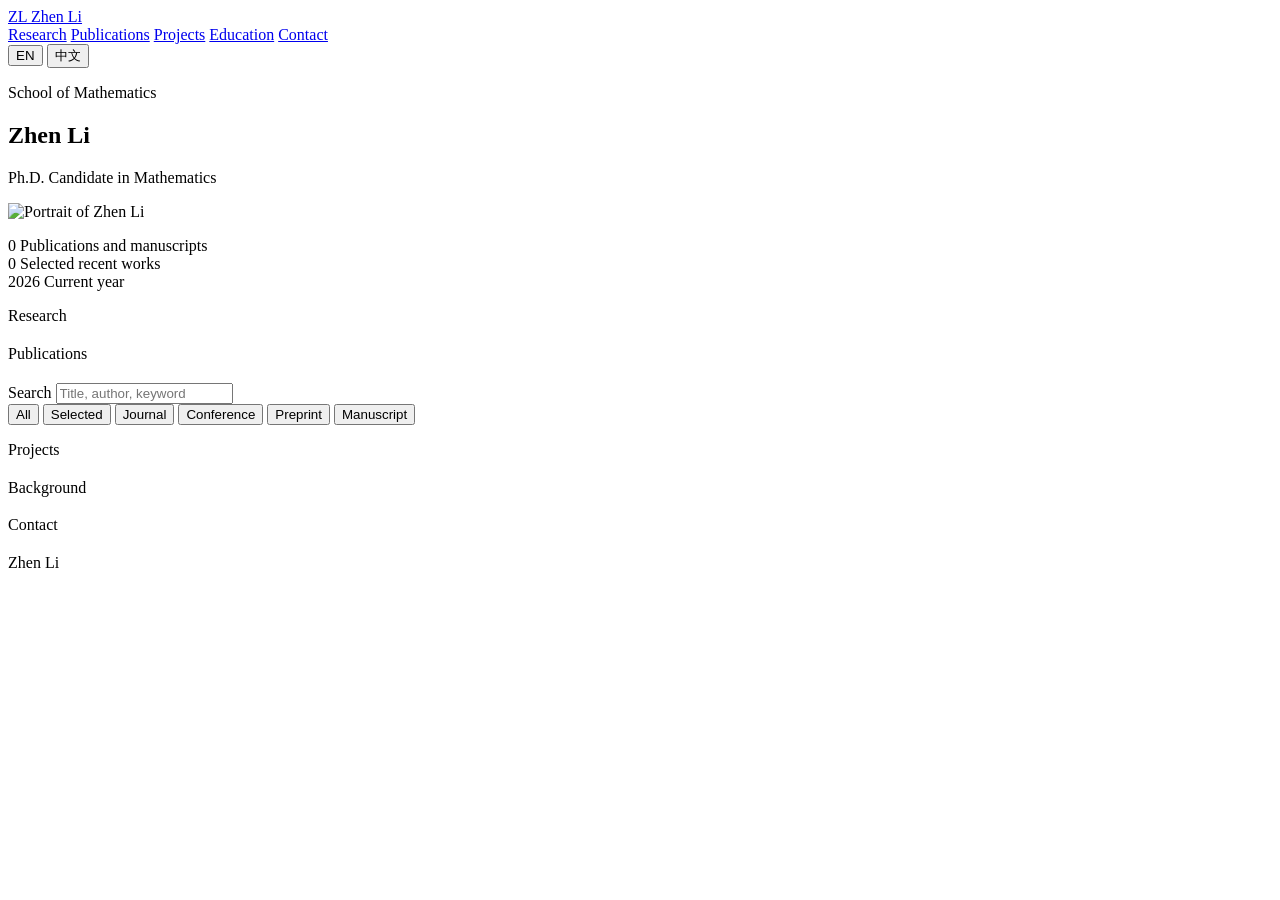
==== index.html @ d32f217a "Add files via upload" ====
<!doctype html>
<html lang="en">
  <head>
    <meta charset="utf-8">
    <meta name="viewport" content="width=device-width, initial-scale=1">
    <meta name="description" content="Academic homepage of Zhen Li, Ph.D. candidate in coding theory and error-correcting codes.">
    <title>Zhen Li | Academic Homepage</title>
    <link rel="stylesheet" href="assets/css/styles.css">
  </head>
  <body>
    <header class="site-header">
      <a class="brand" href="#top" aria-label="Zhen Li homepage">
        <span class="brand-mark">ZL</span>
        <span id="brand-name">Zhen Li</span>
      </a>
      <nav class="nav-links" aria-label="Primary navigation">
        <a href="#research" data-i18n="navResearch">Research</a>
        <a href="#publications" data-i18n="navPublications">Publications</a>
        <a href="#projects" data-i18n="navProjects">Projects</a>
        <a href="#education" data-i18n="navEducation">Education</a>
        <a href="#contact" data-i18n="navContact">Contact</a>
      </nav>
      <div class="language-toggle" aria-label="Language">
        <button class="is-active" type="button" data-lang="en">EN</button>
        <button type="button" data-lang="zh">中文</button>
      </div>
    </header>

    <main id="top">
      <section class="hero section-shell" aria-labelledby="profile-name">
        <div class="hero-copy">
          <p class="eyebrow" id="profile-affiliation">School of Mathematics</p>
          <h1 id="profile-name">Zhen Li</h1>
          <p class="hero-title" id="profile-title">Ph.D. Candidate in Mathematics</p>
          <p class="hero-summary" id="profile-summary"></p>
          <div class="hero-actions" id="profile-links" aria-label="Profile links"></div>
        </div>
        <aside class="profile-panel" aria-label="Profile snapshot">
          <div class="portrait-wrap">
            <img id="profile-photo" src="assets/img/profile.jpg" alt="Portrait of Zhen Li">
          </div>
          <dl class="quick-facts" id="quick-facts"></dl>
        </aside>
      </section>

      <section class="metric-band" aria-label="Academic metrics">
        <div>
          <span class="metric-value" id="metric-publications">0</span>
          <span class="metric-label" data-i18n="metricPublications">Publications and manuscripts</span>
        </div>
        <div>
          <span class="metric-value" id="metric-selected">0</span>
          <span class="metric-label" data-i18n="metricSelected">Selected recent works</span>
        </div>
        <div>
          <span class="metric-value" id="metric-year">2026</span>
          <span class="metric-label" data-i18n="metricYear">Current year</span>
        </div>
      </section>

      <section class="section-shell split-section" id="research" aria-labelledby="research-heading">
        <div>
          <p class="section-kicker" data-i18n="researchKicker">Research</p>
          <h2 id="research-heading"></h2>
        </div>
        <div class="research-grid" id="research-interests"></div>
      </section>

      <section class="section-shell publications-section" id="publications" aria-labelledby="publications-heading">
        <div class="section-heading-row">
          <div>
            <p class="section-kicker" data-i18n="publicationsKicker">Publications</p>
            <h2 id="publications-heading"></h2>
          </div>
          <div class="updated-note" id="updated-note"></div>
        </div>

        <div class="publication-tools">
          <label class="search-field">
            <span data-i18n="searchLabel">Search</span>
            <input id="publication-search" type="search" placeholder="Title, author, keyword">
          </label>
          <div class="segmented-control" aria-label="Publication filter">
            <button class="is-active" data-filter="all" data-i18n="filterAll" type="button">All</button>
            <button data-filter="selected" data-i18n="filterSelected" type="button">Selected</button>
            <button data-filter="journal" data-i18n="filterJournal" type="button">Journal</button>
            <button data-filter="conference" data-i18n="filterConference" type="button">Conference</button>
            <button data-filter="preprint" data-i18n="filterPreprint" type="button">Preprint</button>
            <button data-filter="manuscript" data-i18n="filterManuscript" type="button">Manuscript</button>
          </div>
        </div>

        <div class="publication-list" id="publication-list" aria-live="polite"></div>
      </section>

      <section class="section-shell split-section" id="projects" aria-labelledby="projects-heading">
        <div>
          <p class="section-kicker" data-i18n="projectsKicker">Projects</p>
          <h2 id="projects-heading"></h2>
        </div>
        <div class="project-grid" id="project-list"></div>
      </section>

      <section class="section-shell split-section" id="education" aria-labelledby="education-heading">
        <div>
          <p class="section-kicker" data-i18n="educationKicker">Background</p>
          <h2 id="education-heading"></h2>
        </div>
        <ol class="timeline" id="education-list"></ol>
      </section>

      <section class="contact-section" id="contact" aria-labelledby="contact-heading">
        <div class="section-shell contact-inner">
          <div>
            <p class="section-kicker" data-i18n="contactKicker">Contact</p>
            <h2 id="contact-heading"></h2>
          </div>
          <div class="contact-links" id="contact-links"></div>
        </div>
      </section>
    </main>

    <footer class="site-footer">
      <span id="footer-name">Zhen Li</span>
      <span id="footer-year"></span>
    </footer>

    <script src="assets/js/app.js"></script>
  </body>
</html>
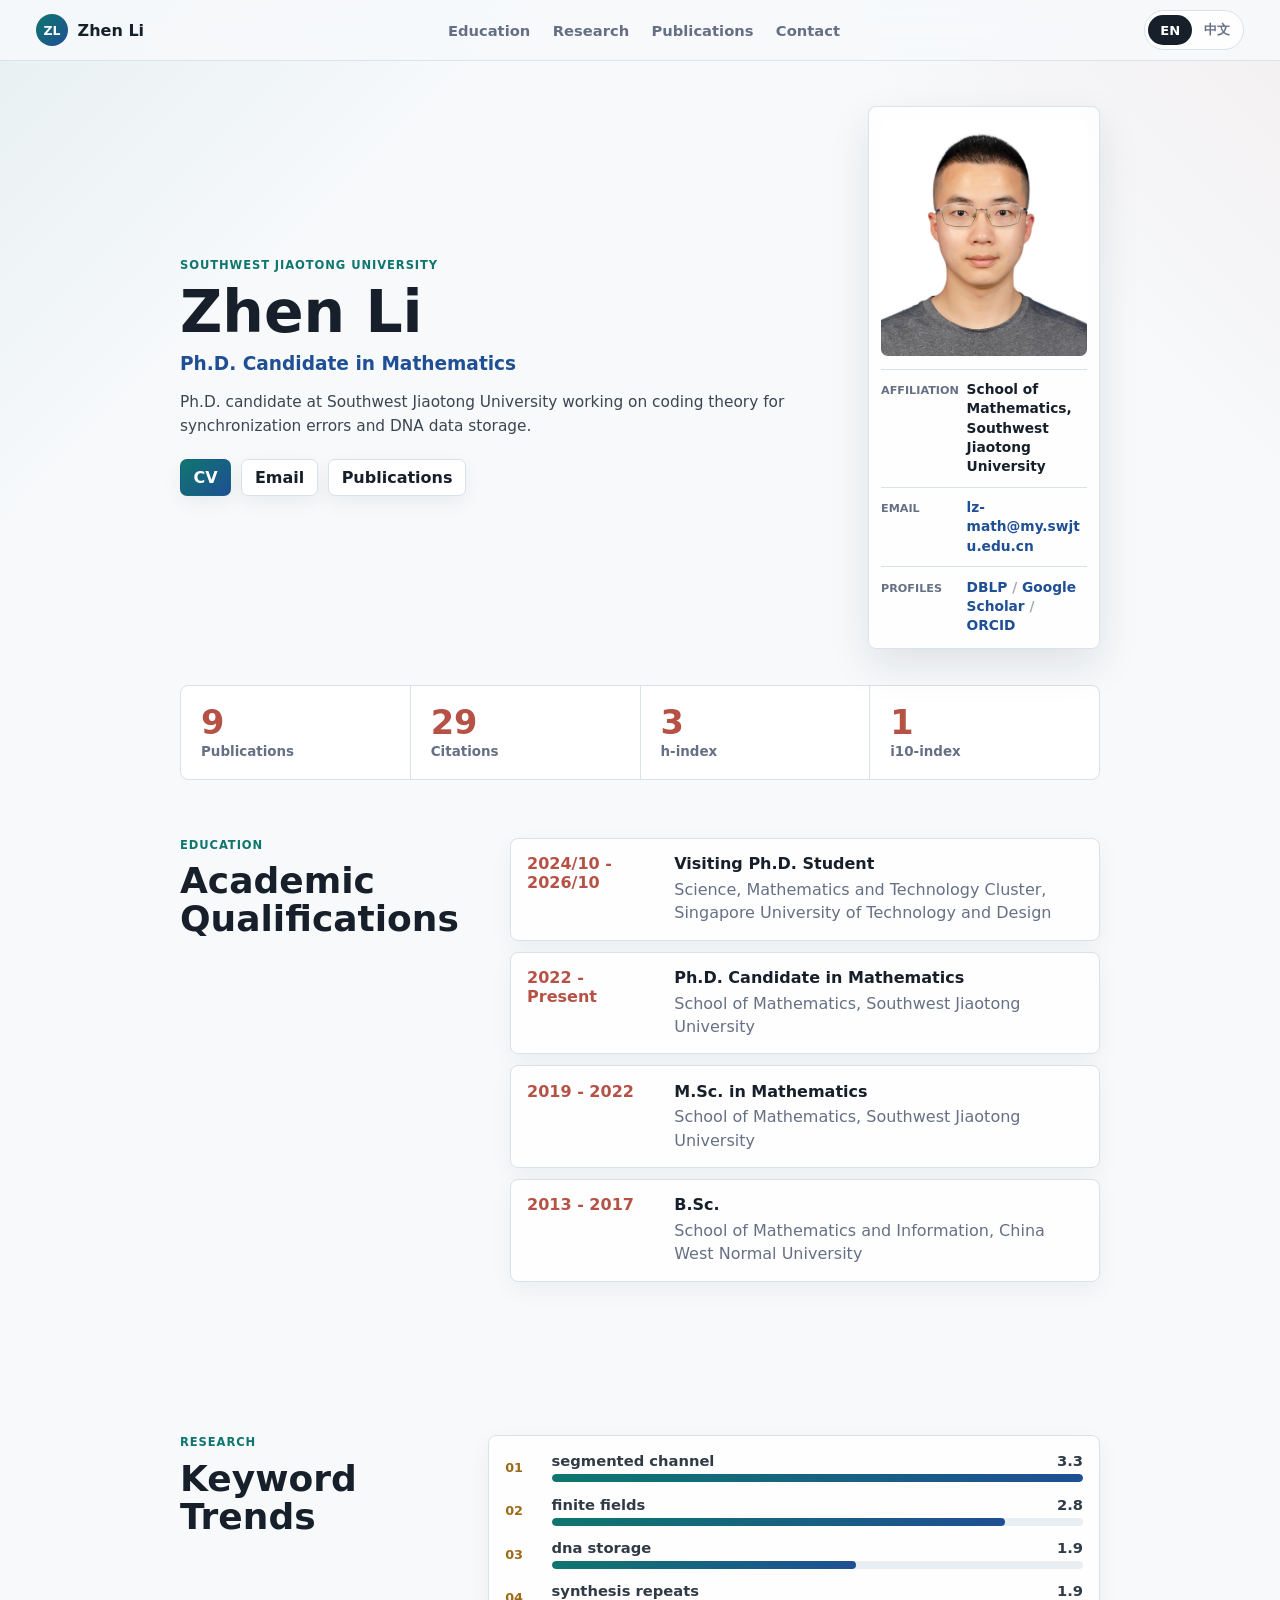
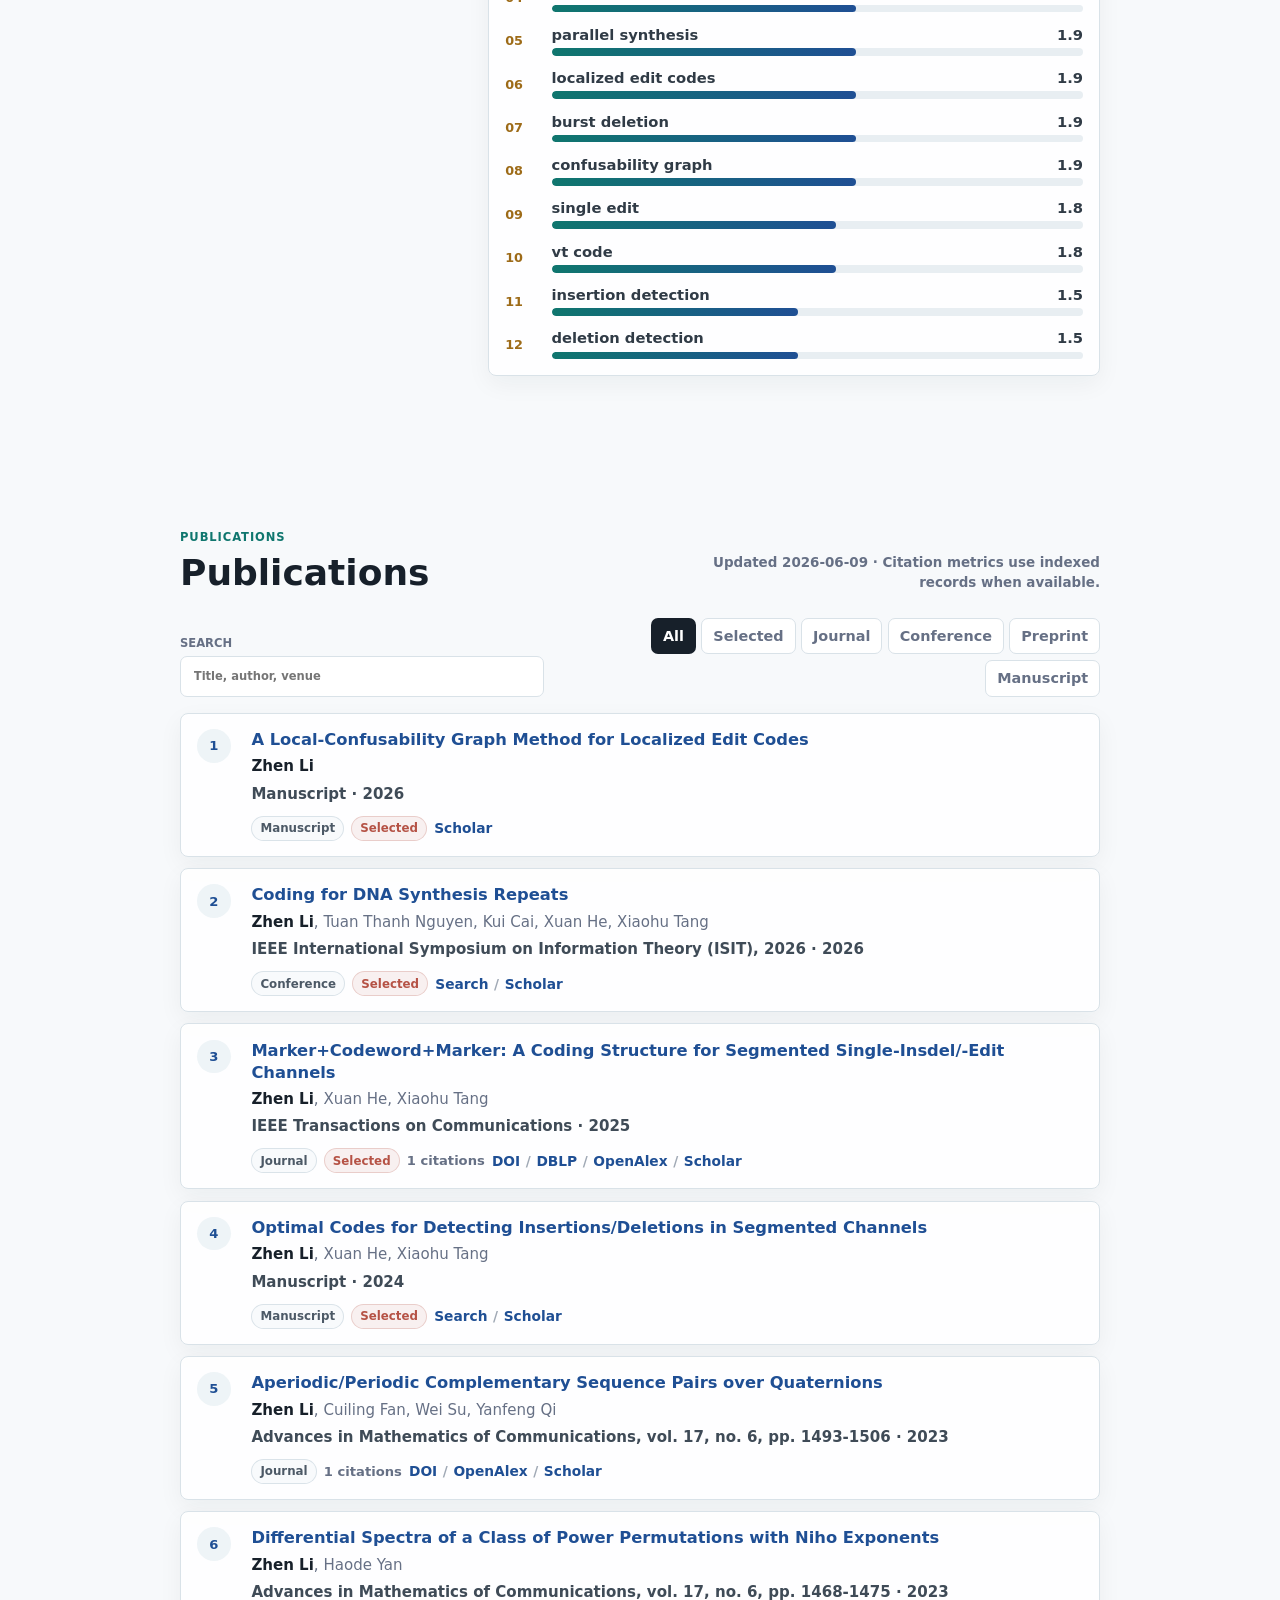
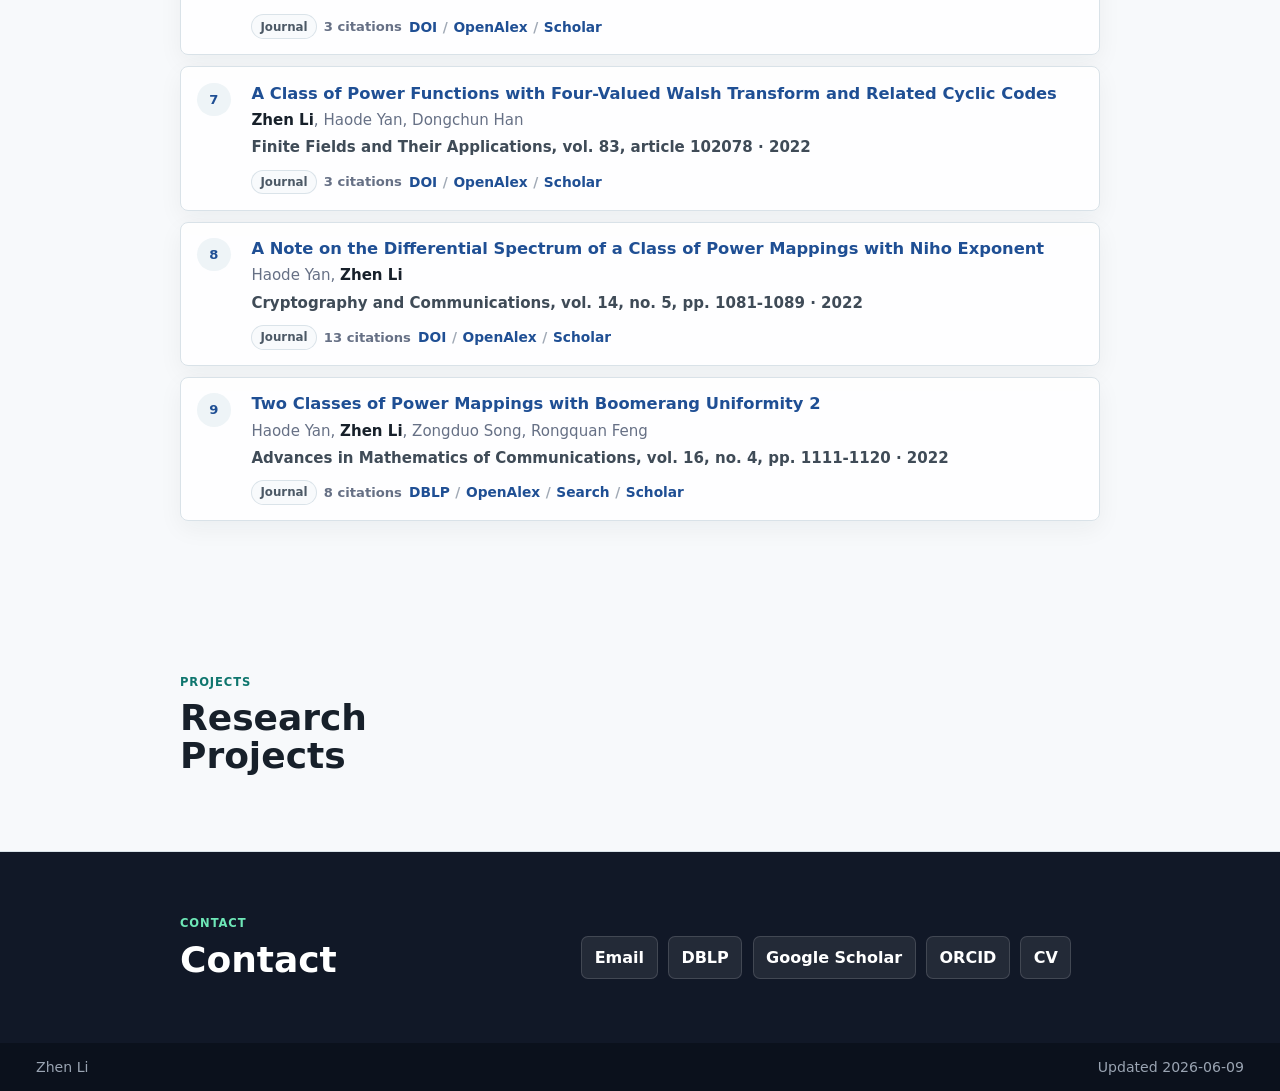
==== commit f8aee4ad: "Add files via upload" ====
--- a/index.html
+++ b/index.html
@@ -14,10 +14,9 @@
         <span id="brand-name">Zhen Li</span>
       </a>
       <nav class="nav-links" aria-label="Primary navigation">
+        <a href="#education" data-i18n="navEducation">Education</a>
         <a href="#research" data-i18n="navResearch">Research</a>
         <a href="#publications" data-i18n="navPublications">Publications</a>
-        <a href="#projects" data-i18n="navProjects">Projects</a>
-        <a href="#education" data-i18n="navEducation">Education</a>
         <a href="#contact" data-i18n="navContact">Contact</a>
       </nav>
       <div class="language-toggle" aria-label="Language">
@@ -49,13 +48,25 @@
           <span class="metric-label" data-i18n="metricPublications">Publications and manuscripts</span>
         </div>
         <div>
-          <span class="metric-value" id="metric-selected">0</span>
-          <span class="metric-label" data-i18n="metricSelected">Selected recent works</span>
+          <span class="metric-value" id="metric-citations">--</span>
+          <span class="metric-label" data-i18n="metricCitations">Citations</span>
         </div>
         <div>
-          <span class="metric-value" id="metric-year">2026</span>
-          <span class="metric-label" data-i18n="metricYear">Current year</span>
+          <span class="metric-value" id="metric-hindex">--</span>
+          <span class="metric-label" data-i18n="metricHindex">h-index</span>
         </div>
+        <div>
+          <span class="metric-value" id="metric-i10">--</span>
+          <span class="metric-label" data-i18n="metricI10">i10-index</span>
+        </div>
+      </section>
+
+      <section class="section-shell split-section compact-section" id="education" aria-labelledby="education-heading">
+        <div>
+          <p class="section-kicker" data-i18n="educationKicker">Background</p>
+          <h2 id="education-heading"></h2>
+        </div>
+        <ol class="timeline" id="education-list"></ol>
       </section>
 
       <section class="section-shell split-section" id="research" aria-labelledby="research-heading">
@@ -63,7 +74,9 @@
           <p class="section-kicker" data-i18n="researchKicker">Research</p>
           <h2 id="research-heading"></h2>
         </div>
-        <div class="research-grid" id="research-interests"></div>
+        <div class="keyword-panel">
+          <div class="keyword-list" id="keyword-list"></div>
+        </div>
       </section>
 
       <section class="section-shell publications-section" id="publications" aria-labelledby="publications-heading">
@@ -93,20 +106,12 @@
         <div class="publication-list" id="publication-list" aria-live="polite"></div>
       </section>
 
-      <section class="section-shell split-section" id="projects" aria-labelledby="projects-heading">
+      <section class="section-shell split-section" id="projects" aria-labelledby="projects-heading" hidden>
         <div>
           <p class="section-kicker" data-i18n="projectsKicker">Projects</p>
           <h2 id="projects-heading"></h2>
         </div>
         <div class="project-grid" id="project-list"></div>
-      </section>
-
-      <section class="section-shell split-section" id="education" aria-labelledby="education-heading">
-        <div>
-          <p class="section-kicker" data-i18n="educationKicker">Background</p>
-          <h2 id="education-heading"></h2>
-        </div>
-        <ol class="timeline" id="education-list"></ol>
       </section>
 
       <section class="contact-section" id="contact" aria-labelledby="contact-heading">
--- a/assets/css/styles.css
+++ b/assets/css/styles.css
@@ -0,0 +1,921 @@
+:root {
+  --bg: #f7f9fb;
+  --surface: #ffffff;
+  --surface-soft: #f0f5f7;
+  --ink: #17202a;
+  --muted: #667085;
+  --line: #d9e2e8;
+  --teal: #0f766e;
+  --blue: #1f4f94;
+  --coral: #b55245;
+  --gold: #9d6b18;
+  --shadow: 0 16px 42px rgba(23, 32, 42, 0.1);
+  --radius: 8px;
+  font-family: Inter, ui-sans-serif, system-ui, -apple-system, BlinkMacSystemFont, "Segoe UI", sans-serif;
+  color: var(--ink);
+  background: var(--bg);
+}
+
+* {
+  box-sizing: border-box;
+}
+
+html {
+  scroll-behavior: smooth;
+}
+
+body {
+  margin: 0;
+  min-width: 320px;
+  overflow-x: hidden;
+  color: var(--ink);
+  background:
+    linear-gradient(135deg, rgba(15, 118, 110, 0.07), transparent 24rem),
+    linear-gradient(225deg, rgba(181, 82, 69, 0.06), transparent 22rem),
+    var(--bg);
+}
+
+a {
+  color: inherit;
+  text-decoration: none;
+}
+
+button,
+input {
+  font: inherit;
+}
+
+.site-header {
+  position: sticky;
+  top: 0;
+  z-index: 20;
+  display: flex;
+  align-items: center;
+  justify-content: space-between;
+  gap: 1rem;
+  padding: 0.65rem clamp(1rem, 4vw, 2.25rem);
+  border-bottom: 1px solid rgba(217, 226, 232, 0.9);
+  background: rgba(247, 249, 251, 0.9);
+  backdrop-filter: blur(18px);
+}
+
+.brand {
+  display: inline-flex;
+  align-items: center;
+  gap: 0.6rem;
+  font-weight: 800;
+}
+
+.brand-mark {
+  display: inline-grid;
+  width: 2rem;
+  height: 2rem;
+  place-items: center;
+  border-radius: 50%;
+  color: white;
+  background: linear-gradient(135deg, var(--teal), var(--blue));
+  font-size: 0.78rem;
+  letter-spacing: 0;
+}
+
+.nav-links {
+  display: flex;
+  flex-wrap: wrap;
+  align-items: center;
+  justify-content: flex-end;
+  gap: 0.2rem;
+}
+
+.nav-links a {
+  padding: 0.45rem 0.6rem;
+  border-radius: 6px;
+  color: var(--muted);
+  font-size: 0.92rem;
+  font-weight: 650;
+}
+
+.nav-links a:hover {
+  color: var(--ink);
+  background: rgba(31, 79, 148, 0.08);
+}
+
+.language-toggle {
+  display: inline-flex;
+  gap: 0.2rem;
+  padding: 0.22rem;
+  border: 1px solid var(--line);
+  border-radius: 999px;
+  background: rgba(255, 255, 255, 0.82);
+}
+
+.language-toggle button {
+  min-width: 2.75rem;
+  min-height: 1.9rem;
+  border: 0;
+  border-radius: 999px;
+  color: var(--muted);
+  background: transparent;
+  cursor: pointer;
+  font-size: 0.82rem;
+  font-weight: 800;
+}
+
+.language-toggle button.is-active {
+  color: white;
+  background: var(--ink);
+}
+
+.section-shell {
+  width: min(920px, calc(100% - 2rem));
+  margin: 0 auto;
+}
+
+.hero {
+  display: grid;
+  grid-template-columns: minmax(0, 1fr) 14.5rem;
+  gap: clamp(1.5rem, 4vw, 2.8rem);
+  align-items: center;
+  min-height: clamp(390px, 52vh, 540px);
+  padding: clamp(1.8rem, 4vw, 2.8rem) 0 clamp(1.6rem, 4vw, 2.3rem);
+}
+
+.eyebrow,
+.section-kicker {
+  margin: 0 0 0.65rem;
+  color: var(--teal);
+  font-size: 0.72rem;
+  font-weight: 850;
+  letter-spacing: 0.08em;
+  text-transform: uppercase;
+}
+
+h1,
+h2,
+h3,
+p {
+  overflow-wrap: break-word;
+}
+
+h1 {
+  margin: 0;
+  font-size: clamp(2.35rem, 5vw, 3.65rem);
+  line-height: 1;
+  letter-spacing: 0;
+}
+
+h2 {
+  margin: 0;
+  max-width: 17ch;
+  font-size: clamp(1.45rem, 3vw, 2.25rem);
+  line-height: 1.05;
+  letter-spacing: 0;
+}
+
+h3 {
+  margin: 0;
+  font-size: 1.02rem;
+  line-height: 1.35;
+}
+
+.hero-title {
+  margin: 0.75rem 0 0;
+  max-width: 40rem;
+  color: var(--blue);
+  font-size: clamp(1rem, 1.45vw, 1.18rem);
+  font-weight: 760;
+}
+
+.hero-summary {
+  margin: 1rem 0 0;
+  max-width: 39rem;
+  color: #3b4652;
+  font-size: 0.96rem;
+  line-height: 1.58;
+}
+
+.hero-actions,
+.contact-links {
+  display: flex;
+  flex-wrap: wrap;
+  gap: 0.65rem;
+  margin-top: 1.25rem;
+  max-width: 100%;
+  min-width: 0;
+}
+
+.button-link {
+  display: inline-flex;
+  align-items: center;
+  justify-content: center;
+  min-height: 2.35rem;
+  padding: 0.52rem 0.78rem;
+  border: 1px solid var(--line);
+  border-radius: 7px;
+  background: var(--surface);
+  color: var(--ink);
+  font-weight: 750;
+  box-shadow: 0 7px 20px rgba(23, 32, 42, 0.06);
+  max-width: 100%;
+  min-width: 0;
+}
+
+.button-link.primary {
+  border-color: transparent;
+  color: white;
+  background: linear-gradient(135deg, var(--teal), var(--blue));
+}
+
+.button-link:hover {
+  transform: translateY(-1px);
+  box-shadow: 0 12px 28px rgba(23, 32, 42, 0.11);
+}
+
+.profile-panel {
+  position: relative;
+  padding: 0.75rem;
+  border: 1px solid rgba(217, 226, 232, 0.95);
+  border-radius: var(--radius);
+  background: rgba(255, 255, 255, 0.82);
+  box-shadow: var(--shadow);
+}
+
+.portrait-wrap {
+  aspect-ratio: 4 / 4.6;
+  overflow: hidden;
+  border-radius: 7px;
+  background: var(--surface-soft);
+}
+
+.portrait-wrap img {
+  width: 100%;
+  height: 100%;
+  object-fit: cover;
+  object-position: 50% 17%;
+  display: block;
+}
+
+.quick-facts {
+  display: grid;
+  gap: 0.65rem;
+  margin: 0.8rem 0 0;
+}
+
+.quick-facts div {
+  display: grid;
+  grid-template-columns: 4.8rem minmax(0, 1fr);
+  gap: 0.55rem;
+  align-items: baseline;
+  padding-top: 0.65rem;
+  border-top: 1px solid var(--line);
+}
+
+.quick-facts dt {
+  color: var(--muted);
+  font-size: 0.7rem;
+  font-weight: 850;
+  text-transform: uppercase;
+}
+
+.quick-facts dd {
+  margin: 0;
+  font-size: 0.86rem;
+  font-weight: 680;
+  line-height: 1.4;
+  overflow-wrap: anywhere;
+}
+
+.quick-facts a,
+.pub-links-inline a,
+.pub-title-link {
+  color: var(--blue);
+}
+
+.metric-band {
+  display: grid;
+  grid-template-columns: repeat(4, minmax(0, 1fr));
+  gap: 1px;
+  width: min(920px, calc(100% - 2rem));
+  margin: 0 auto;
+  overflow: hidden;
+  border: 1px solid var(--line);
+  border-radius: var(--radius);
+  background: var(--line);
+}
+
+.metric-band div {
+  display: grid;
+  gap: 0.28rem;
+  padding: clamp(0.85rem, 2.5vw, 1.25rem);
+  background: var(--surface);
+}
+
+.metric-value {
+  color: var(--coral);
+  font-size: clamp(1.45rem, 3.4vw, 2.1rem);
+  font-weight: 850;
+  line-height: 1;
+}
+
+.metric-label {
+  color: var(--muted);
+  font-size: 0.84rem;
+  font-weight: 650;
+}
+
+.split-section {
+  display: grid;
+  grid-template-columns: 0.42fr 1fr;
+  gap: clamp(1.75rem, 5vw, 3.2rem);
+  padding: clamp(3rem, 6vw, 4.8rem) 0;
+}
+
+.compact-section {
+  padding-top: clamp(2.2rem, 5vw, 3.6rem);
+}
+
+.timeline {
+  display: grid;
+  gap: 0.7rem;
+  margin: 0;
+  padding: 0;
+  list-style: none;
+}
+
+.timeline-item,
+.project-card {
+  border: 1px solid var(--line);
+  border-radius: var(--radius);
+  background: rgba(255, 255, 255, 0.9);
+  box-shadow: 0 8px 24px rgba(23, 32, 42, 0.05);
+}
+
+.timeline-item {
+  display: grid;
+  grid-template-columns: 8.2rem minmax(0, 1fr);
+  gap: 1rem;
+  padding: 0.95rem 1rem;
+}
+
+.timeline-years {
+  color: var(--coral);
+  font-weight: 850;
+}
+
+.timeline-degree {
+  font-weight: 800;
+}
+
+.timeline-place {
+  margin-top: 0.3rem;
+  color: var(--muted);
+  line-height: 1.45;
+}
+
+.keyword-panel {
+  border: 1px solid var(--line);
+  border-radius: var(--radius);
+  background: rgba(255, 255, 255, 0.9);
+  box-shadow: 0 8px 24px rgba(23, 32, 42, 0.05);
+  padding: 1rem;
+}
+
+.keyword-list {
+  display: grid;
+  gap: 0.85rem;
+}
+
+.keyword-row {
+  display: grid;
+  grid-template-columns: 2.2rem minmax(0, 1fr);
+  gap: 0.7rem;
+  align-items: center;
+}
+
+.keyword-rank {
+  color: var(--gold);
+  font-size: 0.8rem;
+  font-weight: 850;
+}
+
+.keyword-topline {
+  display: flex;
+  justify-content: space-between;
+  gap: 1rem;
+  margin-bottom: 0.32rem;
+  color: #303b46;
+  font-size: 0.92rem;
+  font-weight: 760;
+}
+
+.keyword-bar {
+  height: 0.48rem;
+  overflow: hidden;
+  border-radius: 999px;
+  background: #e8eef2;
+}
+
+.keyword-bar span {
+  display: block;
+  height: 100%;
+  border-radius: inherit;
+  background: linear-gradient(90deg, var(--teal), var(--blue));
+}
+
+.publications-section {
+  padding: clamp(3rem, 6vw, 4.8rem) 0;
+}
+
+.section-heading-row {
+  display: flex;
+  align-items: end;
+  justify-content: space-between;
+  gap: 1.5rem;
+  margin-bottom: 1.35rem;
+}
+
+.updated-note {
+  max-width: 28rem;
+  color: var(--muted);
+  font-size: 0.84rem;
+  line-height: 1.45;
+  font-weight: 650;
+  text-align: right;
+}
+
+.publication-tools {
+  display: flex;
+  align-items: end;
+  justify-content: space-between;
+  gap: 1rem;
+  margin: 1.6rem 0 1rem;
+}
+
+.search-field {
+  display: grid;
+  gap: 0.4rem;
+  width: min(24rem, 100%);
+  color: var(--muted);
+  font-size: 0.72rem;
+  font-weight: 850;
+  text-transform: uppercase;
+}
+
+.search-field input {
+  width: 100%;
+  min-height: 2.55rem;
+  padding: 0.65rem 0.8rem;
+  border: 1px solid var(--line);
+  border-radius: 7px;
+  color: var(--ink);
+  background: var(--surface);
+  outline: none;
+}
+
+.search-field input:focus {
+  border-color: var(--blue);
+  box-shadow: 0 0 0 3px rgba(31, 79, 148, 0.12);
+}
+
+.segmented-control {
+  display: flex;
+  flex-wrap: wrap;
+  gap: 0.35rem;
+  justify-content: flex-end;
+}
+
+.segmented-control button {
+  min-height: 2.3rem;
+  padding: 0.45rem 0.68rem;
+  border: 1px solid var(--line);
+  border-radius: 7px;
+  color: var(--muted);
+  background: var(--surface);
+  cursor: pointer;
+  font-size: 0.9rem;
+  font-weight: 760;
+}
+
+.segmented-control button.is-active {
+  border-color: transparent;
+  color: white;
+  background: var(--ink);
+}
+
+.publication-list {
+  display: grid;
+  gap: 0.7rem;
+}
+
+.publication-row {
+  display: grid;
+  grid-template-columns: 2.4rem minmax(0, 1fr);
+  gap: 1rem;
+  padding: 0.95rem 1rem;
+  border: 1px solid var(--line);
+  border-radius: var(--radius);
+  background: rgba(255, 255, 255, 0.9);
+  box-shadow: 0 8px 24px rgba(23, 32, 42, 0.05);
+}
+
+.pub-index {
+  display: inline-grid;
+  width: 2.1rem;
+  height: 2.1rem;
+  place-items: center;
+  border-radius: 50%;
+  color: var(--blue);
+  background: #eef4f7;
+  font-size: 0.82rem;
+  font-weight: 850;
+}
+
+.authors,
+.venue {
+  margin: 0.34rem 0 0;
+  color: var(--muted);
+  font-size: 0.94rem;
+  line-height: 1.45;
+}
+
+.authors strong {
+  color: var(--ink);
+}
+
+.venue {
+  color: #3f4b57;
+  font-weight: 650;
+}
+
+.pub-meta {
+  display: flex;
+  flex-wrap: wrap;
+  align-items: center;
+  gap: 0.45rem;
+  margin-top: 0.65rem;
+}
+
+.pill {
+  display: inline-flex;
+  align-items: center;
+  min-height: 1.55rem;
+  padding: 0.2rem 0.5rem;
+  border: 1px solid rgba(217, 226, 232, 0.95);
+  border-radius: 999px;
+  color: #4c5966;
+  background: #f8fafc;
+  font-size: 0.74rem;
+  font-weight: 780;
+}
+
+.pill.selected {
+  border-color: rgba(181, 82, 69, 0.22);
+  color: var(--coral);
+  background: rgba(181, 82, 69, 0.08);
+}
+
+.pub-links-inline {
+  display: inline-flex;
+  flex-wrap: wrap;
+  gap: 0.35rem;
+  color: var(--blue);
+  font-size: 0.86rem;
+  font-weight: 800;
+}
+
+.link-dot {
+  color: #a0a9b5;
+}
+
+.pub-citations {
+  color: var(--muted);
+  font-size: 0.82rem;
+  font-weight: 750;
+}
+
+.pub-title-link:hover,
+.pub-links-inline a:hover,
+.quick-facts a:hover {
+  text-decoration: underline;
+}
+
+.empty-state {
+  padding: 1.5rem;
+  border: 1px dashed var(--line);
+  border-radius: var(--radius);
+  color: var(--muted);
+  background: rgba(255, 255, 255, 0.7);
+}
+
+.project-grid {
+  display: grid;
+  gap: 1rem;
+}
+
+.project-card {
+  min-height: 8rem;
+  padding: 1rem;
+}
+
+.project-period {
+  margin-bottom: 0.65rem;
+  color: var(--gold);
+  font-size: 0.8rem;
+  font-weight: 850;
+}
+
+.project-card p {
+  margin: 0.6rem 0 0;
+  color: var(--muted);
+  line-height: 1.55;
+}
+
+.contact-section {
+  border-top: 1px solid var(--line);
+  background: #111827;
+  color: white;
+}
+
+.contact-inner {
+  display: grid;
+  grid-template-columns: 0.65fr 1fr;
+  gap: clamp(2rem, 5vw, 4rem);
+  padding: clamp(2.4rem, 6vw, 4rem) 0;
+}
+
+.contact-section .section-kicker {
+  color: #6ee7b7;
+}
+
+.contact-section h2 {
+  max-width: 18ch;
+}
+
+.contact-section .button-link {
+  border-color: rgba(255, 255, 255, 0.14);
+  color: white;
+  background: rgba(255, 255, 255, 0.08);
+  box-shadow: none;
+}
+
+.site-footer {
+  display: flex;
+  justify-content: space-between;
+  gap: 1rem;
+  padding: 1rem clamp(1rem, 4vw, 2.25rem);
+  color: #9aa4b2;
+  background: #0b111c;
+  font-size: 0.88rem;
+}
+
+.cv-page {
+  background: #eef2f6;
+}
+
+.cv-sheet {
+  width: min(900px, calc(100% - 2rem));
+  margin: 2rem auto;
+  padding: 2.2rem;
+  border-radius: var(--radius);
+  background: white;
+  box-shadow: var(--shadow);
+}
+
+.cv-header {
+  display: flex;
+  justify-content: space-between;
+  gap: 1rem;
+  border-bottom: 2px solid var(--ink);
+  padding-bottom: 1rem;
+}
+
+.cv-header h1 {
+  font-size: 2.2rem;
+}
+
+.cv-kicker {
+  margin: 0 0 0.35rem;
+  color: var(--teal);
+  font-size: 0.72rem;
+  font-weight: 850;
+  letter-spacing: 0.08em;
+  text-transform: uppercase;
+}
+
+.cv-title {
+  margin: 0.45rem 0 0;
+  color: var(--blue);
+  font-weight: 760;
+}
+
+.cv-actions {
+  display: flex;
+  gap: 0.5rem;
+  align-items: start;
+}
+
+.cv-contact {
+  display: grid;
+  gap: 0.35rem;
+  margin-top: 1rem;
+  color: #3f4b57;
+  font-size: 0.92rem;
+  line-height: 1.45;
+}
+
+.cv-contact a,
+.cv-publication a {
+  color: var(--blue);
+}
+
+.cv-note {
+  margin: 1rem 0 0;
+  padding: 0.65rem 0.8rem;
+  border-left: 3px solid var(--teal);
+  color: var(--muted);
+  background: var(--surface-soft);
+  font-size: 0.88rem;
+  line-height: 1.5;
+}
+
+.cv-section {
+  margin-top: 1.6rem;
+}
+
+.cv-section h2 {
+  max-width: none;
+  font-size: 1.1rem;
+  text-transform: uppercase;
+  letter-spacing: 0.08em;
+  border-bottom: 1px solid var(--line);
+  padding-bottom: 0.35rem;
+}
+
+.cv-list {
+  display: grid;
+  gap: 0.75rem;
+  margin-top: 0.9rem;
+}
+
+.cv-row {
+  display: grid;
+  grid-template-columns: 8rem minmax(0, 1fr);
+  gap: 1rem;
+}
+
+.cv-date {
+  color: var(--coral);
+  font-weight: 820;
+}
+
+.cv-keywords {
+  display: grid;
+  grid-template-columns: repeat(2, minmax(0, 1fr));
+  gap: 0.6rem 1rem;
+  margin-top: 0.9rem;
+}
+
+.cv-keyword {
+  display: grid;
+  gap: 0.32rem;
+  color: #303b46;
+  font-size: 0.9rem;
+  font-weight: 760;
+}
+
+.cv-keyword i {
+  display: block;
+  height: 0.36rem;
+  border-radius: 999px;
+  background: linear-gradient(90deg, var(--teal), var(--blue));
+}
+
+.cv-publication {
+  display: grid;
+  grid-template-columns: 2rem minmax(0, 1fr);
+  gap: 0.8rem;
+  font-size: 0.92rem;
+  line-height: 1.45;
+}
+
+.cv-pub-number {
+  color: var(--gold);
+  font-weight: 850;
+}
+
+.cv-pub-links {
+  margin-top: 0.2rem;
+  font-weight: 760;
+}
+
+.cv-loading {
+  color: var(--muted);
+}
+
+@media print {
+  body {
+    background: white;
+  }
+
+  .site-header,
+  .cv-actions {
+    display: none;
+  }
+
+  .cv-sheet {
+    width: auto;
+    margin: 0;
+    padding: 0;
+    box-shadow: none;
+  }
+}
+
+@media (max-width: 860px) {
+  .site-header {
+    align-items: flex-start;
+    flex-direction: column;
+  }
+
+  .nav-links {
+    width: 100%;
+    justify-content: flex-start;
+  }
+
+  .language-toggle {
+    align-self: flex-start;
+  }
+
+  .hero,
+  .split-section,
+  .contact-inner {
+    grid-template-columns: 1fr;
+  }
+
+  .hero {
+    min-height: auto;
+    padding-top: 2rem;
+  }
+
+  .profile-panel {
+    width: min(18rem, 100%);
+  }
+
+  .metric-band {
+    grid-template-columns: repeat(2, minmax(0, 1fr));
+  }
+
+  .section-heading-row,
+  .publication-tools {
+    align-items: stretch;
+    flex-direction: column;
+  }
+
+  .updated-note {
+    text-align: left;
+  }
+
+  .segmented-control {
+    justify-content: flex-start;
+  }
+}
+
+@media (max-width: 560px) {
+  .section-shell,
+  .metric-band {
+    width: min(920px, calc(100% - 2rem));
+  }
+
+  .nav-links a {
+    padding: 0.42rem 0.48rem;
+    font-size: 0.86rem;
+  }
+
+  .publication-row,
+  .timeline-item,
+  .cv-row,
+  .cv-publication {
+    grid-template-columns: 1fr;
+  }
+
+  .cv-keywords {
+    grid-template-columns: 1fr;
+  }
+
+  .quick-facts div {
+    grid-template-columns: 1fr;
+    gap: 0.25rem;
+  }
+
+  .site-footer,
+  .cv-header {
+    flex-direction: column;
+  }
+
+  .hero-actions .button-link,
+  .contact-links .button-link {
+    flex: 1 1 calc(50% - 0.5rem);
+  }
+
+  .hero-actions .button-link:first-child {
+    flex: 1 1 100%;
+  }
+}
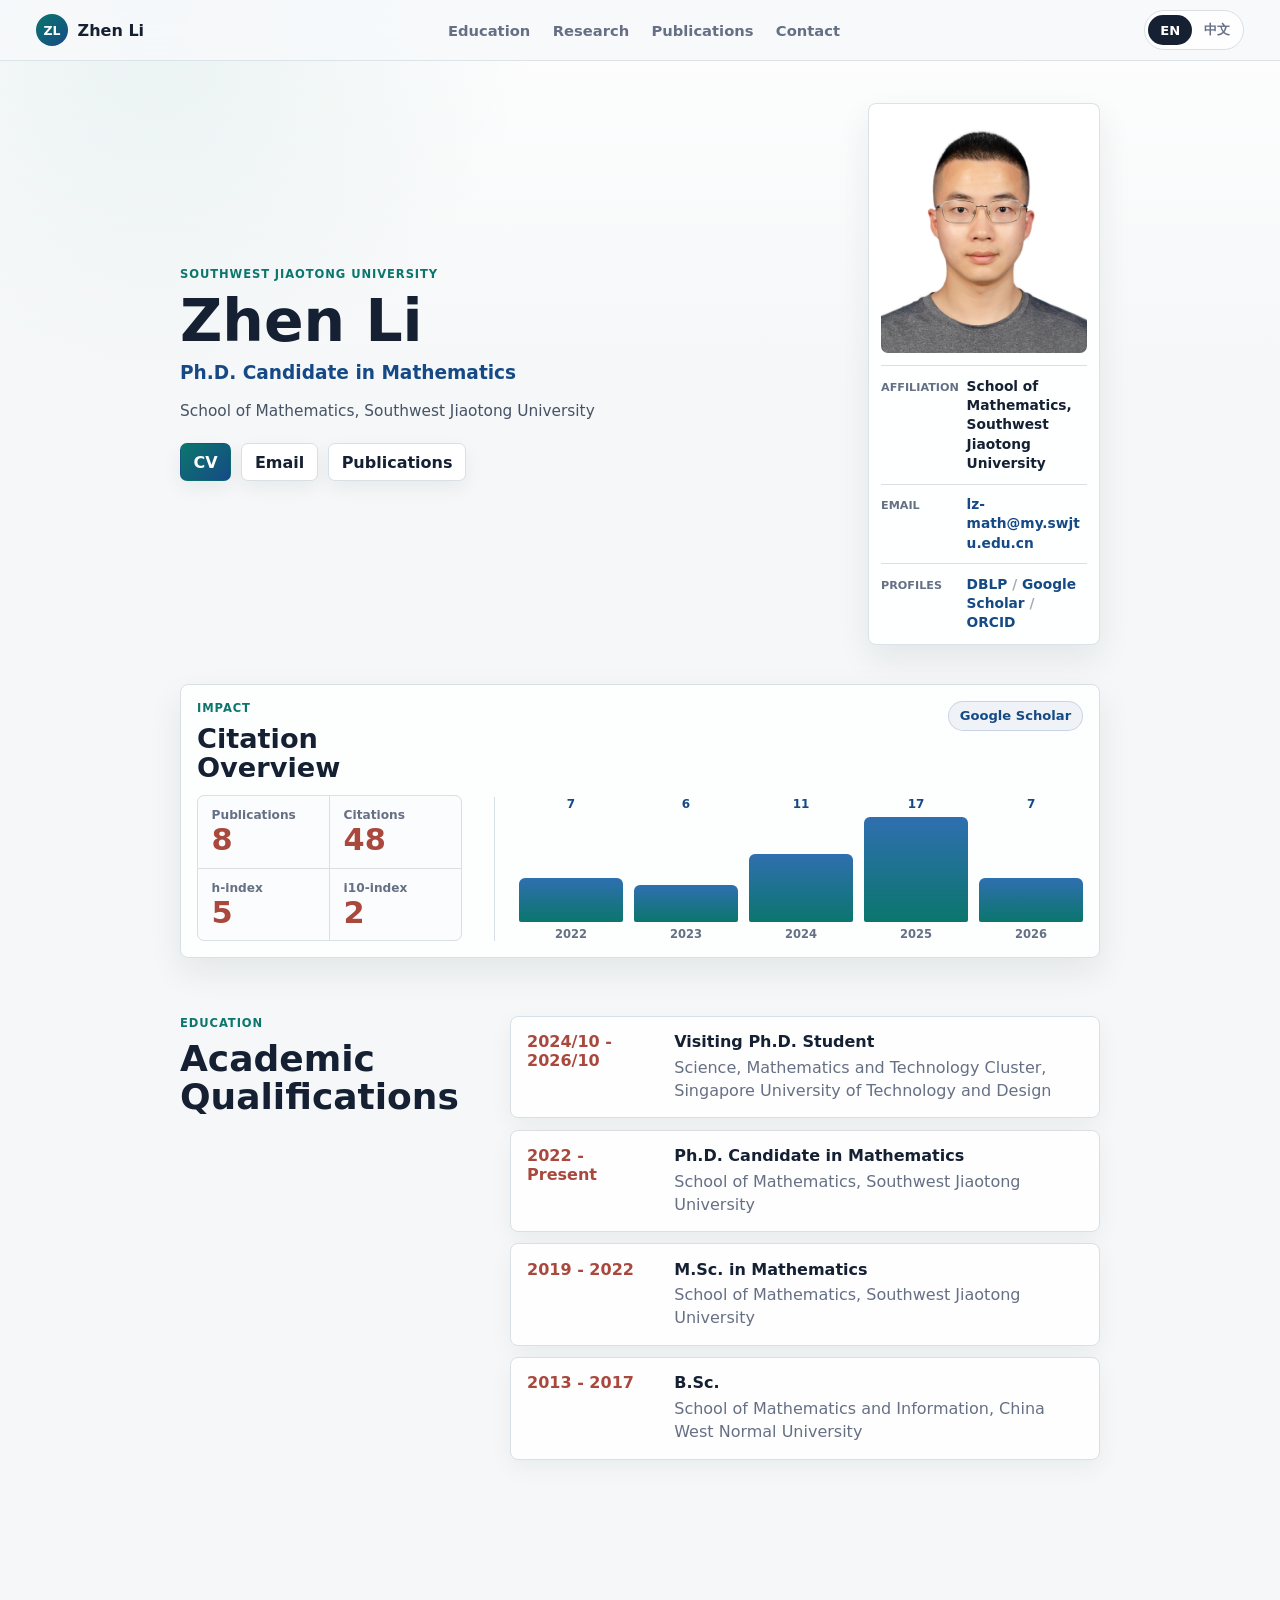
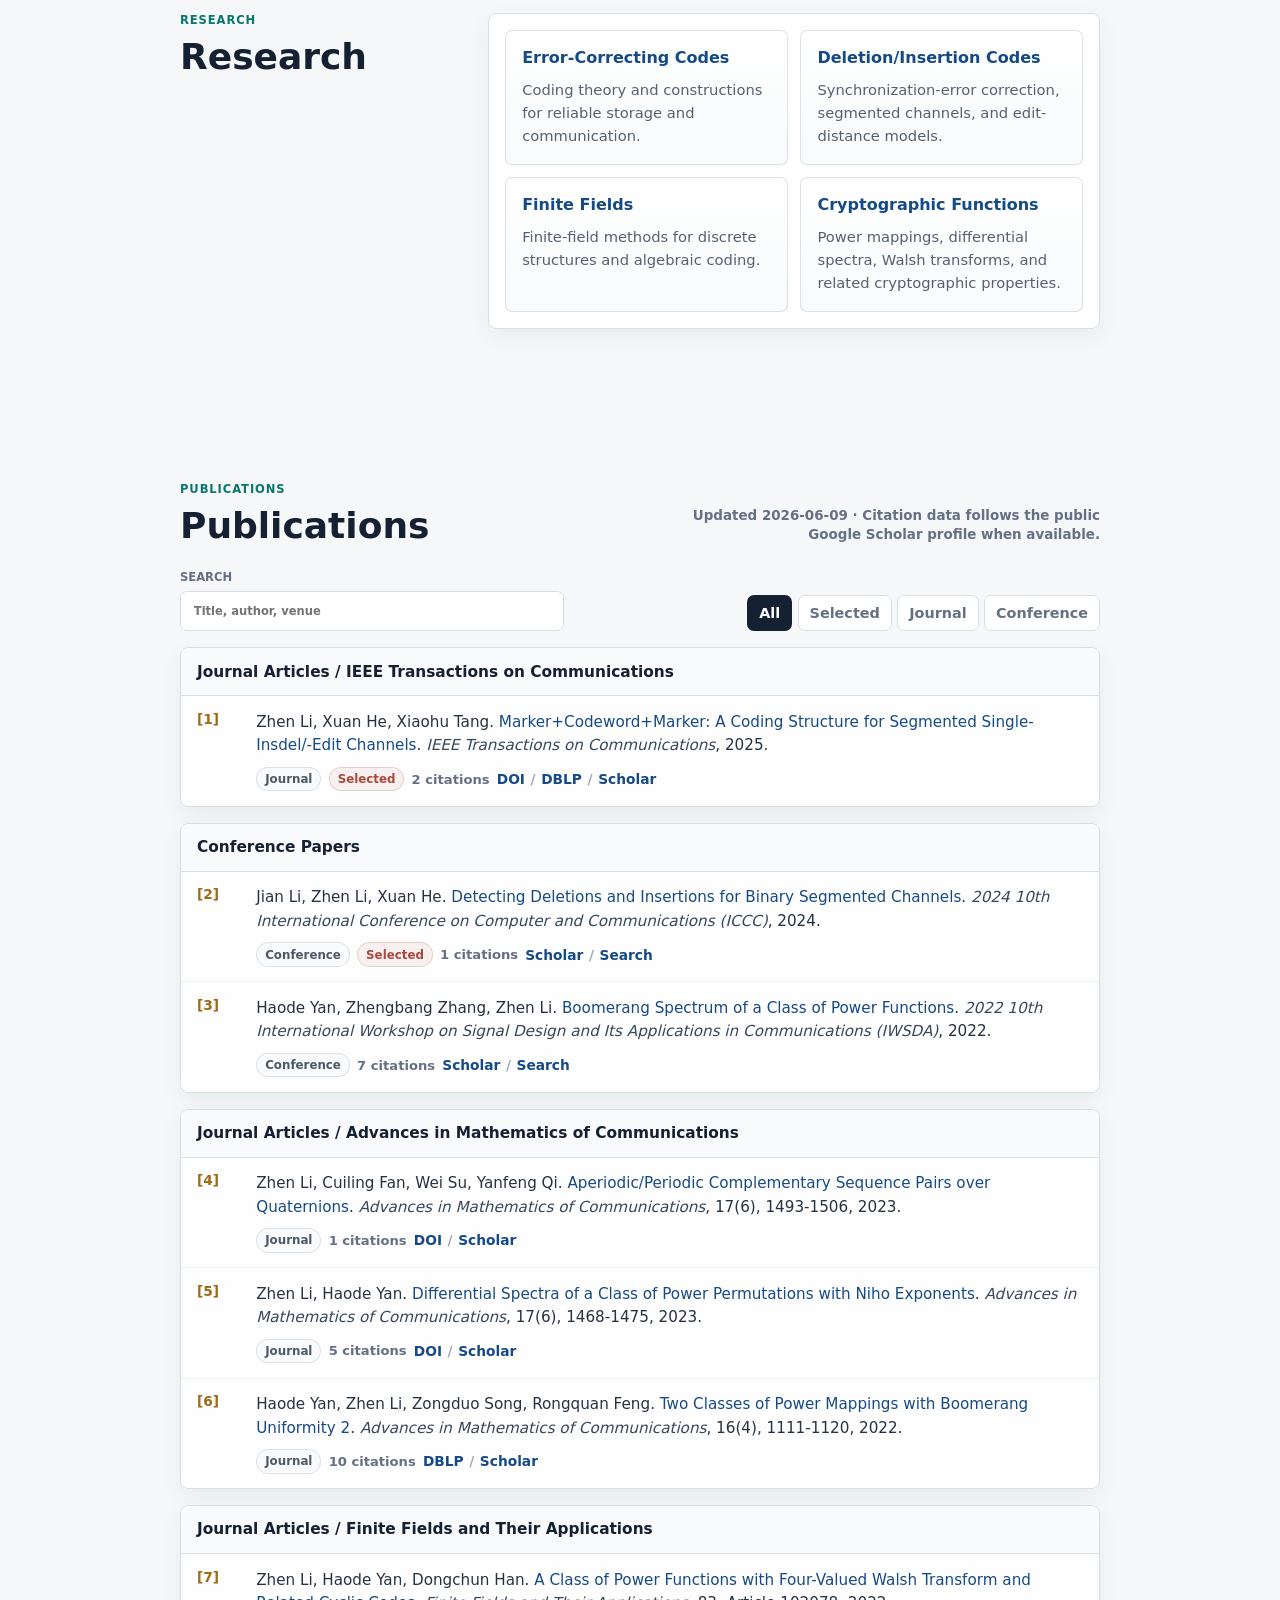
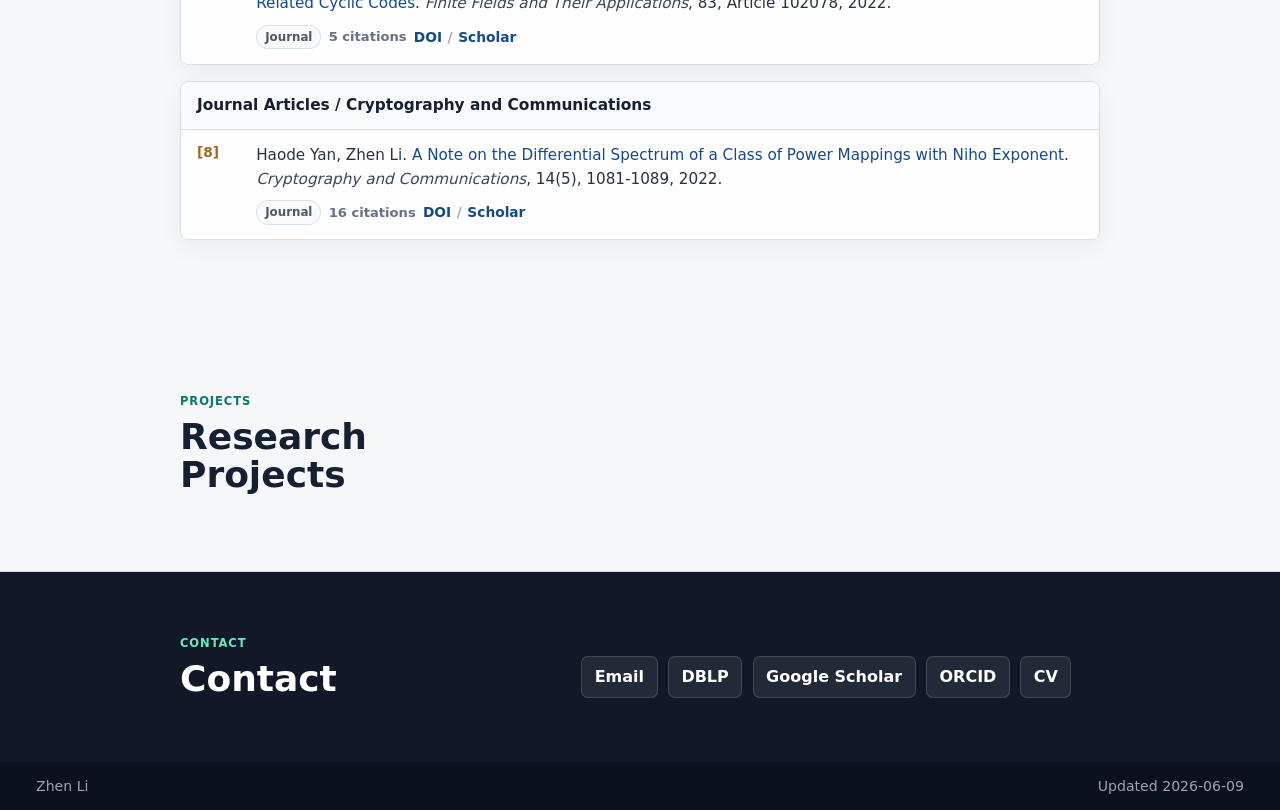
==== commit b7d0de6c: "Add files via upload" ====
--- a/index.html
+++ b/index.html
@@ -42,22 +42,34 @@
         </aside>
       </section>
 
-      <section class="metric-band" aria-label="Academic metrics">
-        <div>
-          <span class="metric-value" id="metric-publications">0</span>
-          <span class="metric-label" data-i18n="metricPublications">Publications and manuscripts</span>
+      <section class="citation-panel section-shell" aria-label="Citation overview">
+        <div class="citation-head">
+          <div>
+            <p class="section-kicker" data-i18n="metricsKicker">Impact</p>
+            <h2 data-i18n="metricsHeading">Citation Overview</h2>
+          </div>
+          <a class="scholar-link" id="scholar-profile-link" href="https://scholar.google.com/citations?user=4eH9QNMAAAAJ&hl=zh-CN&oi=ao" target="_blank" rel="noreferrer">Google Scholar</a>
         </div>
-        <div>
-          <span class="metric-value" id="metric-citations">--</span>
-          <span class="metric-label" data-i18n="metricCitations">Citations</span>
-        </div>
-        <div>
-          <span class="metric-value" id="metric-hindex">--</span>
-          <span class="metric-label" data-i18n="metricHindex">h-index</span>
-        </div>
-        <div>
-          <span class="metric-value" id="metric-i10">--</span>
-          <span class="metric-label" data-i18n="metricI10">i10-index</span>
+        <div class="citation-body">
+          <div class="metric-grid">
+            <div>
+              <span class="metric-label" data-i18n="metricPublications">Publications</span>
+              <span class="metric-value" id="metric-publications">0</span>
+            </div>
+            <div>
+              <span class="metric-label" data-i18n="metricCitations">Citations</span>
+              <span class="metric-value" id="metric-citations">--</span>
+            </div>
+            <div>
+              <span class="metric-label" data-i18n="metricHindex">h-index</span>
+              <span class="metric-value" id="metric-hindex">--</span>
+            </div>
+            <div>
+              <span class="metric-label" data-i18n="metricI10">i10-index</span>
+              <span class="metric-value" id="metric-i10">--</span>
+            </div>
+          </div>
+          <div class="citation-chart" id="citation-year-chart" aria-label="Citations by year"></div>
         </div>
       </section>
 
@@ -74,8 +86,7 @@
           <p class="section-kicker" data-i18n="researchKicker">Research</p>
           <h2 id="research-heading"></h2>
         </div>
-        <div class="keyword-panel">
-          <div class="keyword-list" id="keyword-list"></div>
+        <div class="research-area-grid" id="research-area-list">
         </div>
       </section>
 
@@ -98,8 +109,6 @@
             <button data-filter="selected" data-i18n="filterSelected" type="button">Selected</button>
             <button data-filter="journal" data-i18n="filterJournal" type="button">Journal</button>
             <button data-filter="conference" data-i18n="filterConference" type="button">Conference</button>
-            <button data-filter="preprint" data-i18n="filterPreprint" type="button">Preprint</button>
-            <button data-filter="manuscript" data-i18n="filterManuscript" type="button">Manuscript</button>
           </div>
         </div>
 
--- a/assets/css/styles.css
+++ b/assets/css/styles.css
@@ -1,15 +1,15 @@
 :root {
-  --bg: #f7f9fb;
+  --bg: #f5f7f8;
   --surface: #ffffff;
-  --surface-soft: #f0f5f7;
-  --ink: #17202a;
+  --surface-soft: #eef3f5;
+  --ink: #152033;
   --muted: #667085;
-  --line: #d9e2e8;
-  --teal: #0f766e;
-  --blue: #1f4f94;
-  --coral: #b55245;
+  --line: #d8e0e5;
+  --teal: #0b766d;
+  --blue: #164a86;
+  --coral: #a9483d;
   --gold: #9d6b18;
-  --shadow: 0 16px 42px rgba(23, 32, 42, 0.1);
+  --shadow: 0 14px 34px rgba(21, 32, 51, 0.08);
   --radius: 8px;
   font-family: Inter, ui-sans-serif, system-ui, -apple-system, BlinkMacSystemFont, "Segoe UI", sans-serif;
   color: var(--ink);
@@ -30,8 +30,8 @@
   overflow-x: hidden;
   color: var(--ink);
   background:
-    linear-gradient(135deg, rgba(15, 118, 110, 0.07), transparent 24rem),
-    linear-gradient(225deg, rgba(181, 82, 69, 0.06), transparent 22rem),
+    radial-gradient(circle at 12% 0%, rgba(11, 118, 109, 0.08), transparent 24rem),
+    linear-gradient(180deg, rgba(255, 255, 255, 0.88), rgba(245, 247, 248, 0.94) 24rem),
     var(--bg);
 }
 
@@ -135,8 +135,8 @@
   grid-template-columns: minmax(0, 1fr) 14.5rem;
   gap: clamp(1.5rem, 4vw, 2.8rem);
   align-items: center;
-  min-height: clamp(390px, 52vh, 540px);
-  padding: clamp(1.8rem, 4vw, 2.8rem) 0 clamp(1.6rem, 4vw, 2.3rem);
+  min-height: clamp(360px, 48vh, 500px);
+  padding: clamp(1.8rem, 4vw, 2.6rem) 0 clamp(1.1rem, 3vw, 1.8rem);
 }
 
 .eyebrow,
@@ -188,7 +188,7 @@
 .hero-summary {
   margin: 1rem 0 0;
   max-width: 39rem;
-  color: #3b4652;
+  color: #465365;
   font-size: 0.96rem;
   line-height: 1.58;
 }
@@ -235,7 +235,7 @@
   padding: 0.75rem;
   border: 1px solid rgba(217, 226, 232, 0.95);
   border-radius: var(--radius);
-  background: rgba(255, 255, 255, 0.82);
+  background: rgba(255, 255, 255, 0.9);
   box-shadow: var(--shadow);
 }
 
@@ -290,36 +290,115 @@
   color: var(--blue);
 }
 
-.metric-band {
-  display: grid;
-  grid-template-columns: repeat(4, minmax(0, 1fr));
+.citation-panel {
+  margin-top: 0.6rem;
+  padding: 1rem;
+  border: 1px solid var(--line);
+  border-radius: var(--radius);
+  background: rgba(255, 255, 255, 0.86);
+  box-shadow: var(--shadow);
+}
+
+.citation-head,
+.citation-body {
+  display: grid;
+  grid-template-columns: minmax(0, 0.45fr) minmax(0, 1fr);
+  gap: clamp(1rem, 4vw, 2rem);
+  align-items: end;
+}
+
+.citation-head {
+  align-items: start;
+  margin-bottom: 0.8rem;
+}
+
+.citation-head h2 {
+  font-size: clamp(1.25rem, 2.5vw, 1.7rem);
+}
+
+.scholar-link {
+  justify-self: end;
+  align-self: start;
+  padding: 0.42rem 0.68rem;
+  border: 1px solid rgba(22, 74, 134, 0.18);
+  border-radius: 999px;
+  color: var(--blue);
+  background: rgba(22, 74, 134, 0.06);
+  font-size: 0.82rem;
+  font-weight: 780;
+}
+
+.metric-grid {
+  display: grid;
+  grid-template-columns: repeat(2, minmax(0, 1fr));
   gap: 1px;
-  width: min(920px, calc(100% - 2rem));
-  margin: 0 auto;
   overflow: hidden;
   border: 1px solid var(--line);
-  border-radius: var(--radius);
+  border-radius: 7px;
   background: var(--line);
 }
 
-.metric-band div {
-  display: grid;
-  gap: 0.28rem;
-  padding: clamp(0.85rem, 2.5vw, 1.25rem);
-  background: var(--surface);
+.metric-grid div {
+  display: grid;
+  gap: 0.2rem;
+  padding: 0.75rem 0.85rem;
+  background: #fbfcfd;
 }
 
 .metric-value {
   color: var(--coral);
-  font-size: clamp(1.45rem, 3.4vw, 2.1rem);
+  font-size: clamp(1.28rem, 3vw, 1.9rem);
   font-weight: 850;
   line-height: 1;
 }
 
 .metric-label {
   color: var(--muted);
-  font-size: 0.84rem;
+  font-size: 0.76rem;
   font-weight: 650;
+}
+
+.citation-chart {
+  min-height: 9rem;
+  border-left: 1px solid var(--line);
+  padding-left: clamp(0.8rem, 3vw, 1.5rem);
+}
+
+.chart-bars {
+  display: grid;
+  grid-template-columns: repeat(5, minmax(0, 1fr));
+  gap: 0.7rem;
+  height: 9rem;
+  align-items: end;
+}
+
+.chart-bar {
+  display: grid;
+  grid-template-rows: auto 1fr auto;
+  gap: 0.35rem;
+  min-width: 0;
+  height: 100%;
+  text-align: center;
+}
+
+.chart-value {
+  color: var(--blue);
+  font-size: 0.75rem;
+  font-weight: 820;
+}
+
+.chart-bar i {
+  display: block;
+  align-self: end;
+  width: 100%;
+  border-radius: 6px 6px 2px 2px;
+  background: linear-gradient(180deg, #2f6fb0, var(--teal));
+}
+
+.chart-year {
+  color: var(--muted);
+  font-size: 0.72rem;
+  font-weight: 760;
 }
 
 .split-section {
@@ -371,12 +450,39 @@
   line-height: 1.45;
 }
 
-.keyword-panel {
+.keyword-panel,
+.research-area-grid {
   border: 1px solid var(--line);
   border-radius: var(--radius);
   background: rgba(255, 255, 255, 0.9);
   box-shadow: 0 8px 24px rgba(23, 32, 42, 0.05);
   padding: 1rem;
+}
+
+.research-area-grid {
+  display: grid;
+  grid-template-columns: repeat(2, minmax(0, 1fr));
+  gap: 0.8rem;
+}
+
+.research-area {
+  min-height: 8.4rem;
+  padding: 1rem;
+  border: 1px solid rgba(216, 224, 229, 0.9);
+  border-radius: 7px;
+  background: linear-gradient(180deg, #ffffff, #f8fafb);
+}
+
+.research-area h3 {
+  color: var(--blue);
+  font-size: 1rem;
+}
+
+.research-area p {
+  margin: 0.65rem 0 0;
+  color: #536171;
+  font-size: 0.92rem;
+  line-height: 1.55;
 }
 
 .keyword-list {
@@ -503,7 +609,60 @@
 
 .publication-list {
   display: grid;
+  gap: 1rem;
+}
+
+.publication-group {
+  border: 1px solid var(--line);
+  border-radius: var(--radius);
+  background: rgba(255, 255, 255, 0.92);
+  box-shadow: 0 8px 24px rgba(23, 32, 42, 0.05);
+  overflow: hidden;
+}
+
+.publication-group > h3 {
+  padding: 0.82rem 1rem;
+  border-bottom: 1px solid var(--line);
+  color: var(--ink);
+  background: #f8fafb;
+  font-size: 0.96rem;
+}
+
+.publication-group ol {
+  display: grid;
+  gap: 0;
+  margin: 0;
+  padding: 0;
+  list-style: none;
+}
+
+.reference-item {
+  display: grid;
+  grid-template-columns: 3rem minmax(0, 1fr);
   gap: 0.7rem;
+  padding: 0.9rem 1rem;
+  border-top: 1px solid #eef2f5;
+}
+
+.reference-item:first-child {
+  border-top: 0;
+}
+
+.reference-index {
+  color: var(--gold);
+  font-size: 0.86rem;
+  font-weight: 850;
+}
+
+.reference-body p {
+  margin: 0;
+  color: #273241;
+  font-size: 0.95rem;
+  line-height: 1.55;
+}
+
+.reference-body em {
+  color: #38475a;
 }
 
 .publication-row {
@@ -551,7 +710,7 @@
   flex-wrap: wrap;
   align-items: center;
   gap: 0.45rem;
-  margin-top: 0.65rem;
+  margin-top: 0.55rem;
 }
 
 .pill {
@@ -774,6 +933,28 @@
   margin-top: 0.9rem;
 }
 
+.cv-areas {
+  display: grid;
+  grid-template-columns: repeat(2, minmax(0, 1fr));
+  gap: 0.65rem 1rem;
+  margin-top: 0.9rem;
+}
+
+.cv-area {
+  display: grid;
+  gap: 0.25rem;
+  font-size: 0.92rem;
+  line-height: 1.45;
+}
+
+.cv-area strong {
+  color: var(--blue);
+}
+
+.cv-area span {
+  color: #4d5a69;
+}
+
 .cv-keyword {
   display: grid;
   gap: 0.32rem;
@@ -846,7 +1027,9 @@
 
   .hero,
   .split-section,
-  .contact-inner {
+  .contact-inner,
+  .citation-head,
+  .citation-body {
     grid-template-columns: 1fr;
   }
 
@@ -859,8 +1042,15 @@
     width: min(18rem, 100%);
   }
 
-  .metric-band {
+  .metric-band,
+  .metric-grid {
     grid-template-columns: repeat(2, minmax(0, 1fr));
+  }
+
+  .citation-chart {
+    border-left: 0;
+    border-top: 1px solid var(--line);
+    padding: 1rem 0 0;
   }
 
   .section-heading-row,
@@ -892,11 +1082,14 @@
   .publication-row,
   .timeline-item,
   .cv-row,
-  .cv-publication {
+  .cv-publication,
+  .reference-item {
     grid-template-columns: 1fr;
   }
 
-  .cv-keywords {
+  .cv-keywords,
+  .cv-areas,
+  .research-area-grid {
     grid-template-columns: 1fr;
   }
 
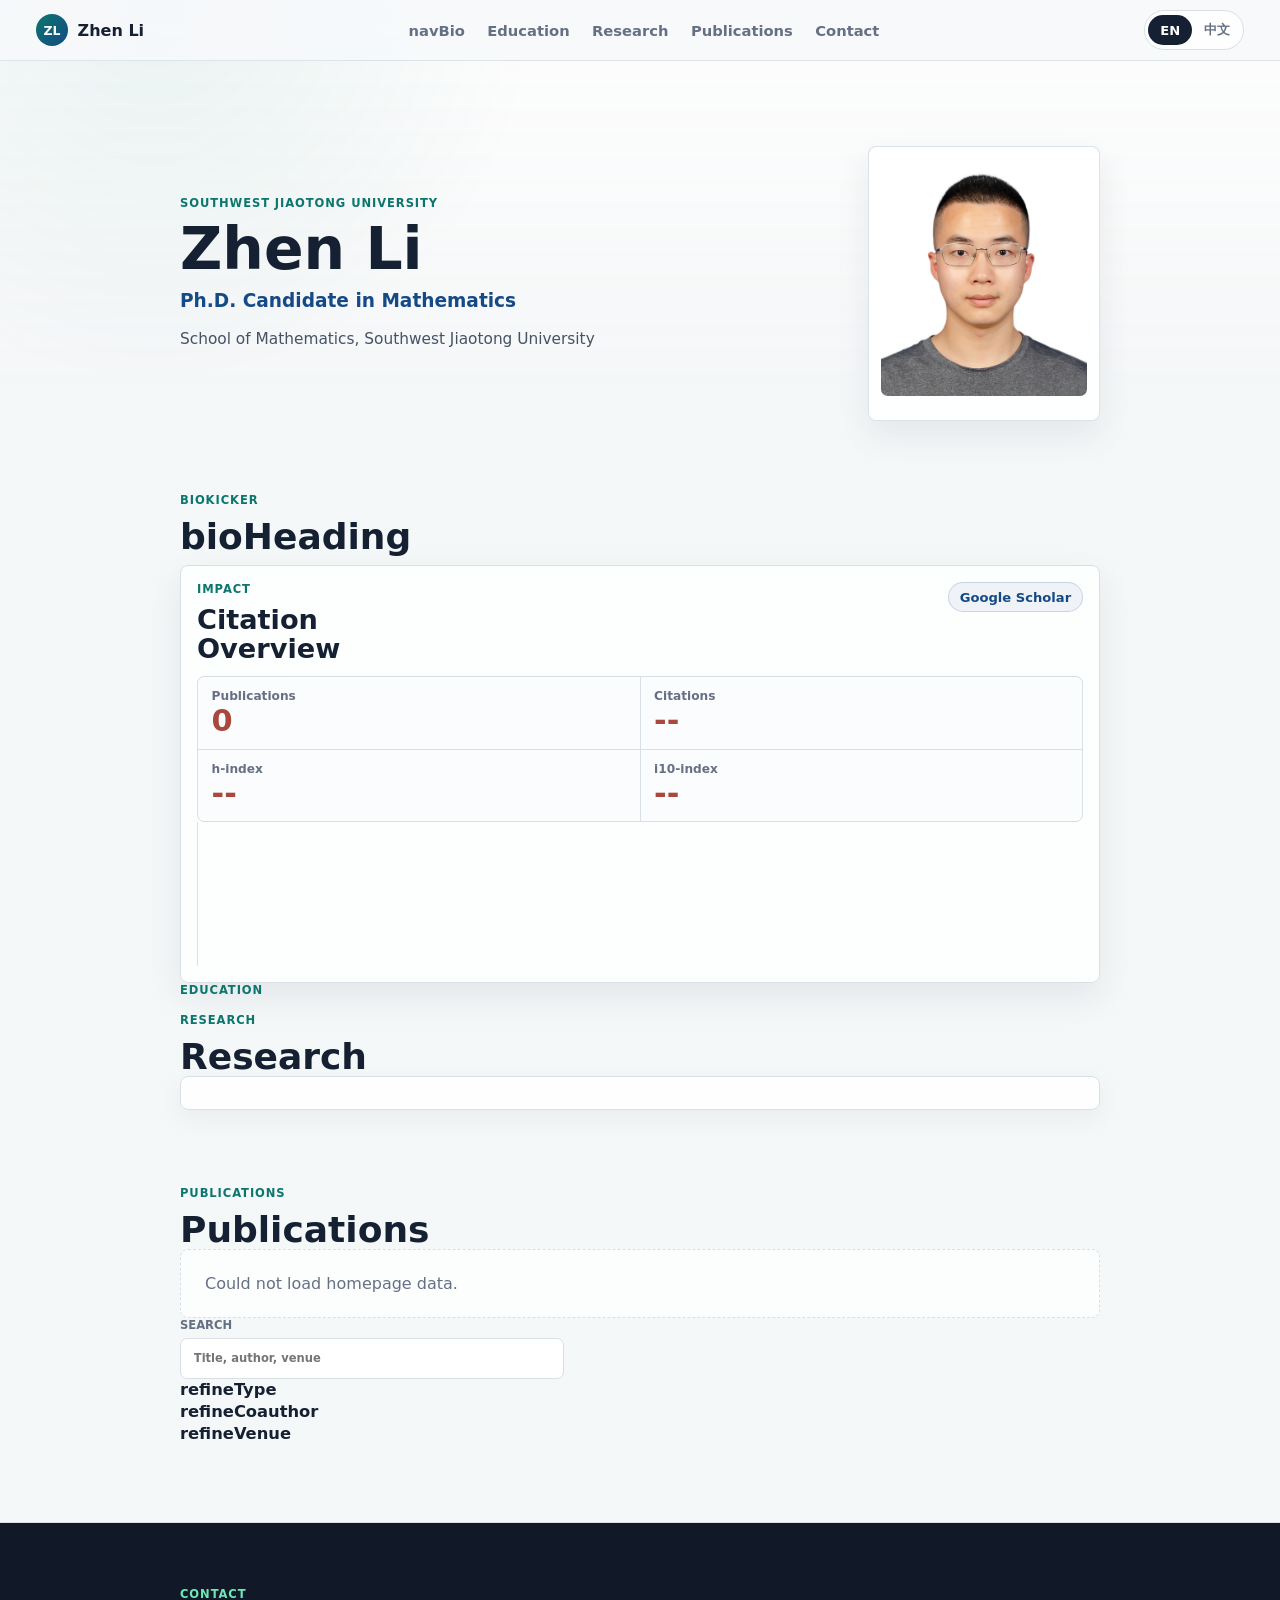
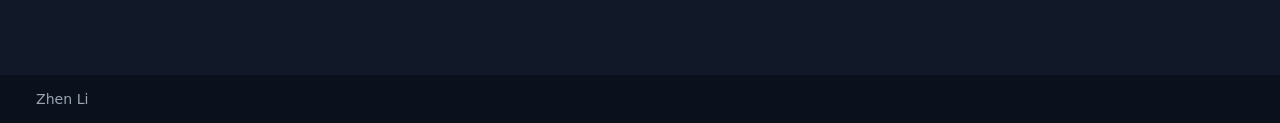
==== commit 8a9c8e81: "Add files via upload" ====
--- a/index.html
+++ b/index.html
@@ -14,6 +14,7 @@
         <span id="brand-name">Zhen Li</span>
       </a>
       <nav class="nav-links" aria-label="Primary navigation">
+        <a href="#bio" data-i18n="navBio">Bio</a>
         <a href="#education" data-i18n="navEducation">Education</a>
         <a href="#research" data-i18n="navResearch">Research</a>
         <a href="#publications" data-i18n="navPublications">Publications</a>
@@ -42,15 +43,20 @@
         </aside>
       </section>
 
-      <section class="citation-panel section-shell" aria-label="Citation overview">
-        <div class="citation-head">
-          <div>
-            <p class="section-kicker" data-i18n="metricsKicker">Impact</p>
-            <h2 data-i18n="metricsHeading">Citation Overview</h2>
+      <section class="section-shell bio-citation-shell" id="bio" aria-labelledby="bio-heading">
+        <div class="bio-panel">
+          <p class="section-kicker" data-i18n="bioKicker">Biography</p>
+          <h2 id="bio-heading" data-i18n="bioHeading">Bio</h2>
+          <div class="bio-copy" id="bio-copy"></div>
+        </div>
+        <aside class="citation-panel" aria-label="Citation overview">
+          <div class="citation-head compact">
+            <div>
+              <p class="section-kicker" data-i18n="metricsKicker">Impact</p>
+              <h2 data-i18n="metricsHeading">Citation Overview</h2>
+            </div>
+            <a class="scholar-link" id="scholar-profile-link" href="https://scholar.google.com/citations?user=4eH9QNMAAAAJ&hl=zh-CN&oi=ao" target="_blank" rel="noreferrer">Google Scholar</a>
           </div>
-          <a class="scholar-link" id="scholar-profile-link" href="https://scholar.google.com/citations?user=4eH9QNMAAAAJ&hl=zh-CN&oi=ao" target="_blank" rel="noreferrer">Google Scholar</a>
-        </div>
-        <div class="citation-body">
           <div class="metric-grid">
             <div>
               <span class="metric-label" data-i18n="metricPublications">Publications</span>
@@ -70,28 +76,27 @@
             </div>
           </div>
           <div class="citation-chart" id="citation-year-chart" aria-label="Citations by year"></div>
-        </div>
+        </aside>
       </section>
 
-      <section class="section-shell split-section compact-section" id="education" aria-labelledby="education-heading">
-        <div>
+      <section class="section-shell section-stack" id="education" aria-labelledby="education-heading">
+        <div class="section-header">
           <p class="section-kicker" data-i18n="educationKicker">Background</p>
           <h2 id="education-heading"></h2>
         </div>
-        <ol class="timeline" id="education-list"></ol>
+        <ol class="education-grid" id="education-list"></ol>
       </section>
 
-      <section class="section-shell split-section" id="research" aria-labelledby="research-heading">
-        <div>
+      <section class="section-shell section-stack" id="research" aria-labelledby="research-heading">
+        <div class="section-header">
           <p class="section-kicker" data-i18n="researchKicker">Research</p>
           <h2 id="research-heading"></h2>
         </div>
-        <div class="research-area-grid" id="research-area-list">
-        </div>
+        <div class="research-area-grid" id="research-area-list"></div>
       </section>
 
-      <section class="section-shell publications-section" id="publications" aria-labelledby="publications-heading">
-        <div class="section-heading-row">
+      <section class="section-shell section-stack publications-section" id="publications" aria-labelledby="publications-heading">
+        <div class="section-header publication-header">
           <div>
             <p class="section-kicker" data-i18n="publicationsKicker">Publications</p>
             <h2 id="publications-heading"></h2>
@@ -99,28 +104,29 @@
           <div class="updated-note" id="updated-note"></div>
         </div>
 
-        <div class="publication-tools">
-          <label class="search-field">
-            <span data-i18n="searchLabel">Search</span>
-            <input id="publication-search" type="search" placeholder="Title, author, keyword">
-          </label>
-          <div class="segmented-control" aria-label="Publication filter">
-            <button class="is-active" data-filter="all" data-i18n="filterAll" type="button">All</button>
-            <button data-filter="selected" data-i18n="filterSelected" type="button">Selected</button>
-            <button data-filter="journal" data-i18n="filterJournal" type="button">Journal</button>
-            <button data-filter="conference" data-i18n="filterConference" type="button">Conference</button>
+        <div class="publication-layout">
+          <div class="publication-main" id="publication-main">
+            <div class="publication-list" id="publication-list" aria-live="polite"></div>
           </div>
+          <aside class="publication-refine" aria-label="Publication refinement tools">
+            <label class="search-field dblp-search">
+              <span data-i18n="searchLabel">Search</span>
+              <input id="publication-search" type="search" placeholder="Title, author, keyword">
+            </label>
+            <div class="refine-block">
+              <h3 data-i18n="refineType">Refine by type</h3>
+              <div class="refine-links" id="refine-type"></div>
+            </div>
+            <div class="refine-block">
+              <h3 data-i18n="refineCoauthor">Refine by coauthor</h3>
+              <div class="refine-links" id="refine-coauthor"></div>
+            </div>
+            <div class="refine-block">
+              <h3 data-i18n="refineVenue">Refine by venue</h3>
+              <div class="refine-links" id="refine-venue"></div>
+            </div>
+          </aside>
         </div>
-
-        <div class="publication-list" id="publication-list" aria-live="polite"></div>
-      </section>
-
-      <section class="section-shell split-section" id="projects" aria-labelledby="projects-heading" hidden>
-        <div>
-          <p class="section-kicker" data-i18n="projectsKicker">Projects</p>
-          <h2 id="projects-heading"></h2>
-        </div>
-        <div class="project-grid" id="project-list"></div>
       </section>
 
       <section class="contact-section" id="contact" aria-labelledby="contact-heading">
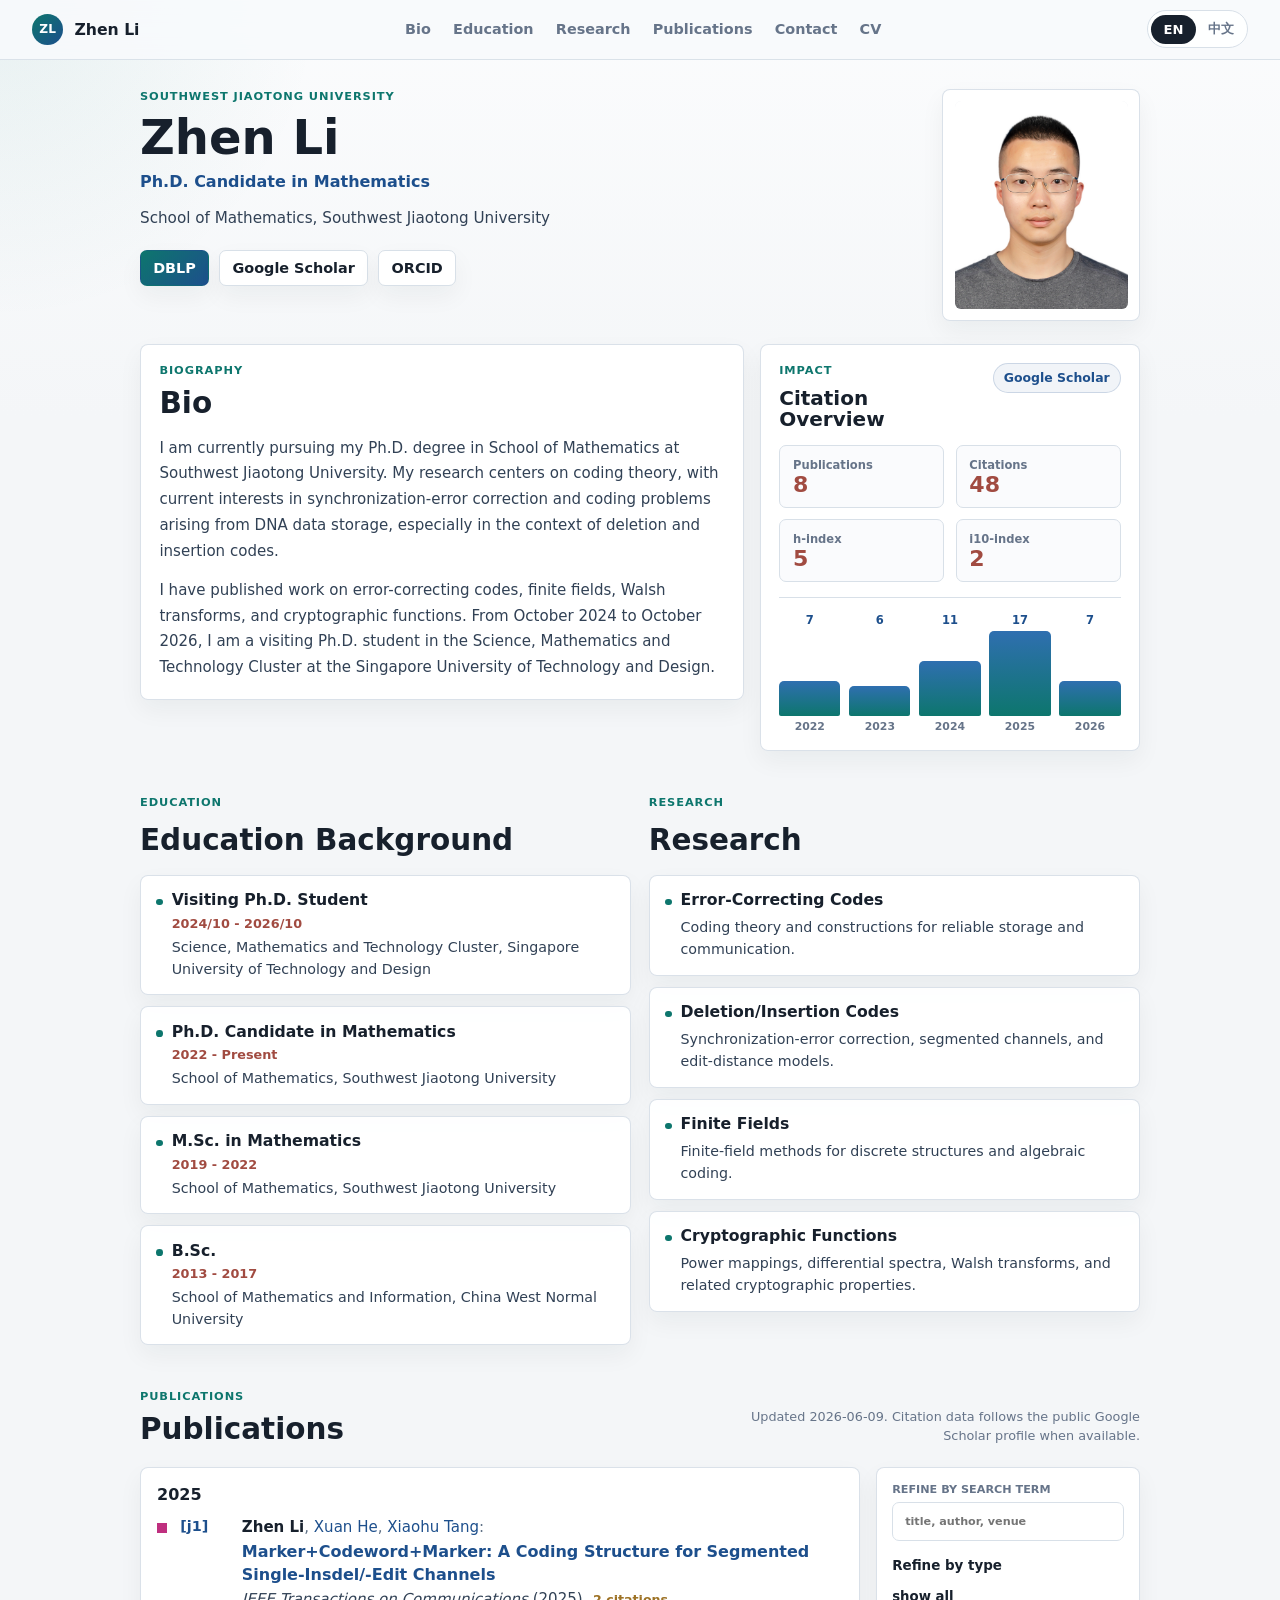
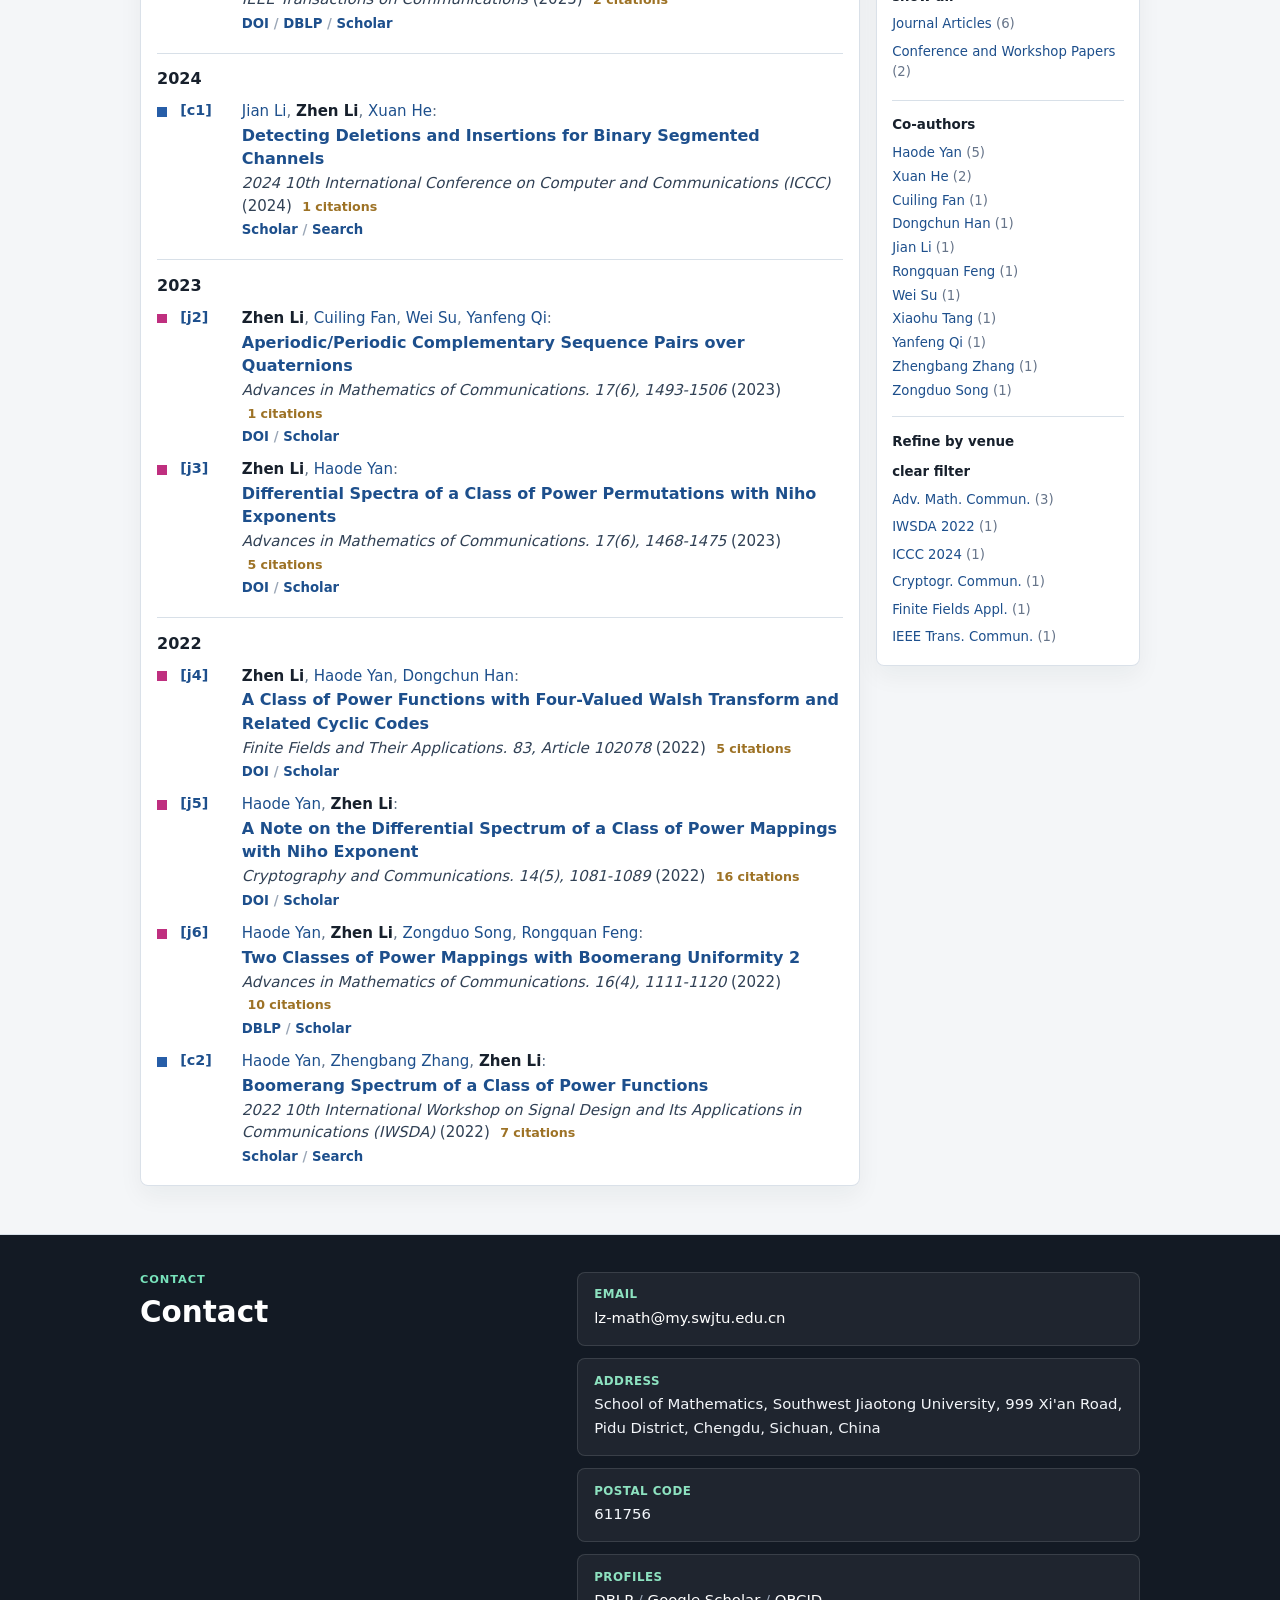
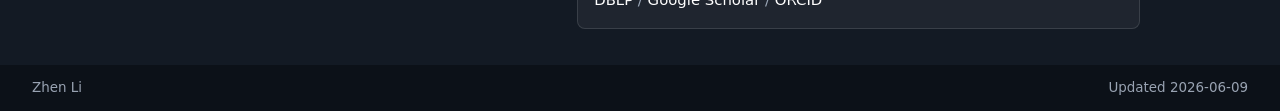
==== commit 4a10660d: "Add files via upload" ====
--- a/index.html
+++ b/index.html
@@ -19,6 +19,7 @@
         <a href="#research" data-i18n="navResearch">Research</a>
         <a href="#publications" data-i18n="navPublications">Publications</a>
         <a href="#contact" data-i18n="navContact">Contact</a>
+        <a href="cv.html?lang=en" id="nav-cv-link">CV</a>
       </nav>
       <div class="language-toggle" aria-label="Language">
         <button class="is-active" type="button" data-lang="en">EN</button>
@@ -79,20 +80,22 @@
         </aside>
       </section>
 
-      <section class="section-shell section-stack" id="education" aria-labelledby="education-heading">
-        <div class="section-header">
-          <p class="section-kicker" data-i18n="educationKicker">Background</p>
-          <h2 id="education-heading"></h2>
+      <section class="section-shell dual-section-shell" aria-label="Education and research">
+        <div class="dual-column section-stack" id="education" aria-labelledby="education-heading">
+          <div class="section-header">
+            <p class="section-kicker" data-i18n="educationKicker">Background</p>
+            <h2 id="education-heading"></h2>
+          </div>
+          <ul class="detail-list" id="education-list"></ul>
         </div>
-        <ol class="education-grid" id="education-list"></ol>
-      </section>
 
-      <section class="section-shell section-stack" id="research" aria-labelledby="research-heading">
-        <div class="section-header">
-          <p class="section-kicker" data-i18n="researchKicker">Research</p>
-          <h2 id="research-heading"></h2>
+        <div class="dual-column section-stack" id="research" aria-labelledby="research-heading">
+          <div class="section-header">
+            <p class="section-kicker" data-i18n="researchKicker">Research</p>
+            <h2 id="research-heading"></h2>
+          </div>
+          <ul class="detail-list" id="research-area-list"></ul>
         </div>
-        <div class="research-area-grid" id="research-area-list"></div>
       </section>
 
       <section class="section-shell section-stack publications-section" id="publications" aria-labelledby="publications-heading">
@@ -118,8 +121,8 @@
               <div class="refine-links" id="refine-type"></div>
             </div>
             <div class="refine-block">
-              <h3 data-i18n="refineCoauthor">Refine by coauthor</h3>
-              <div class="refine-links" id="refine-coauthor"></div>
+              <h3 data-i18n="coauthorsHeading">Co-authors</h3>
+              <div class="refine-links static-list" id="refine-coauthor"></div>
             </div>
             <div class="refine-block">
               <h3 data-i18n="refineVenue">Refine by venue</h3>
--- a/assets/css/styles.css
+++ b/assets/css/styles.css
@@ -1,15 +1,22 @@
 :root {
-  --bg: #f5f7f8;
+  --bg: #f4f6f8;
   --surface: #ffffff;
-  --surface-soft: #eef3f5;
-  --ink: #152033;
-  --muted: #667085;
-  --line: #d8e0e5;
-  --teal: #0b766d;
-  --blue: #164a86;
-  --coral: #a9483d;
-  --gold: #9d6b18;
-  --shadow: 0 14px 34px rgba(21, 32, 51, 0.08);
+  --surface-soft: #fafbfd;
+  --surface-muted: #eef2f5;
+  --ink: #17202c;
+  --ink-soft: #314155;
+  --muted: #667489;
+  --line: #d8e0e8;
+  --line-strong: #c6d0db;
+  --teal: #0d766d;
+  --blue: #1d4f8c;
+  --brick: #a14b41;
+  --gold: #9d7225;
+  --journal: #bf2f7f;
+  --conference: #275ea8;
+  --preprint: #6a7280;
+  --shadow: 0 16px 36px rgba(23, 32, 44, 0.08);
+  --shadow-soft: 0 10px 24px rgba(23, 32, 44, 0.05);
   --radius: 8px;
   font-family: Inter, ui-sans-serif, system-ui, -apple-system, BlinkMacSystemFont, "Segoe UI", sans-serif;
   color: var(--ink);
@@ -27,12 +34,10 @@
 body {
   margin: 0;
   min-width: 320px;
-  overflow-x: hidden;
   color: var(--ink);
   background:
-    radial-gradient(circle at 12% 0%, rgba(11, 118, 109, 0.08), transparent 24rem),
-    linear-gradient(180deg, rgba(255, 255, 255, 0.88), rgba(245, 247, 248, 0.94) 24rem),
-    var(--bg);
+    radial-gradient(circle at top left, rgba(13, 118, 109, 0.08), transparent 20rem),
+    linear-gradient(180deg, #fbfcfd 0, #f4f6f8 26rem);
 }
 
 a {
@@ -43,6 +48,19 @@
 button,
 input {
   font: inherit;
+}
+
+h1,
+h2,
+h3,
+p,
+dd {
+  overflow-wrap: break-word;
+}
+
+.section-shell {
+  width: min(1000px, calc(100% - 2rem));
+  margin: 0 auto;
 }
 
 .site-header {
@@ -53,777 +71,737 @@
   align-items: center;
   justify-content: space-between;
   gap: 1rem;
-  padding: 0.65rem clamp(1rem, 4vw, 2.25rem);
-  border-bottom: 1px solid rgba(217, 226, 232, 0.9);
-  background: rgba(247, 249, 251, 0.9);
+  padding: 0.65rem clamp(1rem, 4vw, 2rem);
+  border-bottom: 1px solid rgba(216, 224, 232, 0.92);
+  background: rgba(248, 250, 252, 0.9);
   backdrop-filter: blur(18px);
 }
 
 .brand {
   display: inline-flex;
   align-items: center;
-  gap: 0.6rem;
+  gap: 0.7rem;
+  min-width: 0;
+  font-size: 0.98rem;
   font-weight: 800;
 }
 
 .brand-mark {
   display: inline-grid;
-  width: 2rem;
-  height: 2rem;
+  width: 1.95rem;
+  height: 1.95rem;
   place-items: center;
   border-radius: 50%;
-  color: white;
+  color: #fff;
   background: linear-gradient(135deg, var(--teal), var(--blue));
-  font-size: 0.78rem;
-  letter-spacing: 0;
+  font-size: 0.76rem;
 }
 
 .nav-links {
   display: flex;
   flex-wrap: wrap;
   align-items: center;
-  justify-content: flex-end;
-  gap: 0.2rem;
+  justify-content: center;
+  gap: 0.15rem;
 }
 
 .nav-links a {
-  padding: 0.45rem 0.6rem;
+  padding: 0.45rem 0.62rem;
   border-radius: 6px;
   color: var(--muted);
-  font-size: 0.92rem;
+  font-size: 0.9rem;
   font-weight: 650;
 }
 
 .nav-links a:hover {
   color: var(--ink);
-  background: rgba(31, 79, 148, 0.08);
+  background: rgba(29, 79, 140, 0.08);
 }
 
 .language-toggle {
   display: inline-flex;
   gap: 0.2rem;
-  padding: 0.22rem;
+  padding: 0.2rem;
   border: 1px solid var(--line);
   border-radius: 999px;
-  background: rgba(255, 255, 255, 0.82);
+  background: rgba(255, 255, 255, 0.92);
 }
 
 .language-toggle button {
-  min-width: 2.75rem;
-  min-height: 1.9rem;
+  min-width: 2.8rem;
+  min-height: 1.85rem;
   border: 0;
   border-radius: 999px;
   color: var(--muted);
   background: transparent;
   cursor: pointer;
   font-size: 0.82rem;
-  font-weight: 800;
+  font-weight: 750;
 }
 
 .language-toggle button.is-active {
-  color: white;
+  color: #fff;
   background: var(--ink);
 }
 
-.section-shell {
-  width: min(920px, calc(100% - 2rem));
-  margin: 0 auto;
-}
-
 .hero {
   display: grid;
-  grid-template-columns: minmax(0, 1fr) 14.5rem;
-  gap: clamp(1.5rem, 4vw, 2.8rem);
-  align-items: center;
-  min-height: clamp(360px, 48vh, 500px);
-  padding: clamp(1.8rem, 4vw, 2.6rem) 0 clamp(1.1rem, 3vw, 1.8rem);
+  grid-template-columns: minmax(0, 1fr) 12.35rem;
+  gap: clamp(1.5rem, 4vw, 2.6rem);
+  align-items: start;
+  padding: 1.8rem 0 1.45rem;
 }
 
 .eyebrow,
-.section-kicker {
-  margin: 0 0 0.65rem;
+.section-kicker,
+.cv-kicker {
+  margin: 0 0 0.7rem;
   color: var(--teal);
-  font-size: 0.72rem;
+  font-size: 0.71rem;
   font-weight: 850;
   letter-spacing: 0.08em;
   text-transform: uppercase;
 }
 
-h1,
-h2,
-h3,
-p {
-  overflow-wrap: break-word;
-}
-
 h1 {
   margin: 0;
-  font-size: clamp(2.35rem, 5vw, 3.65rem);
-  line-height: 1;
-  letter-spacing: 0;
+  font-size: clamp(2.2rem, 4vw, 3rem);
+  line-height: 0.98;
 }
 
 h2 {
   margin: 0;
-  max-width: 17ch;
-  font-size: clamp(1.45rem, 3vw, 2.25rem);
-  line-height: 1.05;
-  letter-spacing: 0;
+  font-size: clamp(1.35rem, 2.3vw, 1.9rem);
+  line-height: 1.08;
 }
 
 h3 {
   margin: 0;
-  font-size: 1.02rem;
+  font-size: 0.98rem;
   line-height: 1.35;
 }
 
 .hero-title {
-  margin: 0.75rem 0 0;
-  max-width: 40rem;
+  margin: 0.68rem 0 0;
   color: var(--blue);
-  font-size: clamp(1rem, 1.45vw, 1.18rem);
-  font-weight: 760;
+  font-size: 1rem;
+  font-weight: 720;
 }
 
 .hero-summary {
-  margin: 1rem 0 0;
-  max-width: 39rem;
-  color: #465365;
-  font-size: 0.96rem;
-  line-height: 1.58;
-}
-
-.hero-actions,
-.contact-links {
+  margin: 0.95rem 0 0;
+  max-width: 42rem;
+  color: var(--ink-soft);
+  font-size: 0.95rem;
+  line-height: 1.62;
+}
+
+.hero-actions {
   display: flex;
   flex-wrap: wrap;
   gap: 0.65rem;
-  margin-top: 1.25rem;
-  max-width: 100%;
-  min-width: 0;
+  margin-top: 1.2rem;
+}
+
+.contact-links {
+  display: grid;
+  gap: 0.75rem;
+  margin-top: 0;
 }
 
 .button-link {
   display: inline-flex;
   align-items: center;
   justify-content: center;
-  min-height: 2.35rem;
-  padding: 0.52rem 0.78rem;
+  min-height: 2.25rem;
+  padding: 0.48rem 0.76rem;
   border: 1px solid var(--line);
   border-radius: 7px;
   background: var(--surface);
   color: var(--ink);
-  font-weight: 750;
-  box-shadow: 0 7px 20px rgba(23, 32, 42, 0.06);
-  max-width: 100%;
-  min-width: 0;
+  font-size: 0.9rem;
+  font-weight: 700;
+  box-shadow: var(--shadow-soft);
 }
 
 .button-link.primary {
   border-color: transparent;
-  color: white;
+  color: #fff;
   background: linear-gradient(135deg, var(--teal), var(--blue));
 }
 
 .button-link:hover {
   transform: translateY(-1px);
-  box-shadow: 0 12px 28px rgba(23, 32, 42, 0.11);
+  box-shadow: 0 14px 28px rgba(23, 32, 44, 0.1);
+}
+
+.profile-panel,
+.bio-panel,
+.citation-panel,
+.education-card,
+.research-area,
+.publication-main,
+.publication-refine {
+  border: 1px solid rgba(216, 224, 232, 0.94);
+  border-radius: var(--radius);
+  background: rgba(255, 255, 255, 0.92);
+  box-shadow: var(--shadow-soft);
 }
 
 .profile-panel {
-  position: relative;
-  padding: 0.75rem;
-  border: 1px solid rgba(217, 226, 232, 0.95);
-  border-radius: var(--radius);
-  background: rgba(255, 255, 255, 0.9);
-  box-shadow: var(--shadow);
+  padding: 0.7rem;
 }
 
 .portrait-wrap {
-  aspect-ratio: 4 / 4.6;
+  aspect-ratio: 4 / 4.8;
   overflow: hidden;
-  border-radius: 7px;
-  background: var(--surface-soft);
+  border-radius: 6px;
+  background: var(--surface-muted);
 }
 
 .portrait-wrap img {
+  display: block;
   width: 100%;
   height: 100%;
   object-fit: cover;
-  object-position: 50% 17%;
-  display: block;
+  object-position: 50% 16%;
 }
 
 .quick-facts {
   display: grid;
-  gap: 0.65rem;
-  margin: 0.8rem 0 0;
+  gap: 0.58rem;
+  margin: 0.78rem 0 0;
+}
+
+.quick-facts:empty {
+  display: none;
 }
 
 .quick-facts div {
   display: grid;
-  grid-template-columns: 4.8rem minmax(0, 1fr);
+  grid-template-columns: 4.5rem minmax(0, 1fr);
   gap: 0.55rem;
   align-items: baseline;
-  padding-top: 0.65rem;
+  padding-top: 0.62rem;
   border-top: 1px solid var(--line);
 }
 
 .quick-facts dt {
+  color: var(--muted);
+  font-size: 0.69rem;
+  font-weight: 800;
+  text-transform: uppercase;
+}
+
+.quick-facts dd {
+  margin: 0;
+  color: var(--ink);
+  font-size: 0.84rem;
+  line-height: 1.45;
+  font-weight: 620;
+}
+
+.quick-facts a,
+.pub-title-link,
+.dblp-links a,
+.dblp-authors a,
+.cv-publication a,
+.cv-contact a {
+  color: var(--blue);
+}
+
+.quick-facts a:hover,
+.pub-title-link:hover,
+.dblp-links a:hover,
+.dblp-authors a:hover,
+.cv-publication a:hover,
+.cv-contact a:hover {
+  text-decoration: underline;
+}
+
+.bio-citation-shell {
+  display: grid;
+  grid-template-columns: minmax(0, 1.35fr) minmax(16rem, 0.85fr);
+  gap: 1rem;
+  align-items: start;
+}
+
+.bio-panel,
+.citation-panel {
+  padding: 1.1rem 1.15rem;
+}
+
+.bio-copy {
+  display: grid;
+  gap: 0.8rem;
+  margin-top: 1rem;
+}
+
+.bio-copy p {
+  margin: 0;
+  color: var(--ink-soft);
+  font-size: 0.94rem;
+  line-height: 1.72;
+}
+
+.citation-head {
+  display: flex;
+  align-items: start;
+  justify-content: space-between;
+  gap: 0.8rem;
+  margin-bottom: 0.9rem;
+}
+
+.citation-head.compact h2 {
+  font-size: 1.25rem;
+}
+
+.scholar-link {
+  display: inline-flex;
+  align-items: center;
+  min-height: 1.9rem;
+  padding: 0.35rem 0.62rem;
+  border: 1px solid rgba(29, 79, 140, 0.18);
+  border-radius: 999px;
+  color: var(--blue);
+  background: rgba(29, 79, 140, 0.06);
+  font-size: 0.78rem;
+  font-weight: 760;
+  white-space: nowrap;
+}
+
+.metric-grid {
+  display: grid;
+  grid-template-columns: repeat(2, minmax(0, 1fr));
+  gap: 0.7rem;
+}
+
+.metric-grid div {
+  display: grid;
+  gap: 0.15rem;
+  padding: 0.7rem 0.8rem;
+  border: 1px solid var(--line);
+  border-radius: 7px;
+  background: var(--surface-soft);
+}
+
+.metric-label {
+  color: var(--muted);
+  font-size: 0.72rem;
+  font-weight: 700;
+}
+
+.metric-value {
+  color: var(--brick);
+  font-size: 1.38rem;
+  line-height: 1;
+  font-weight: 820;
+}
+
+.citation-chart {
+  margin-top: 0.95rem;
+  padding-top: 0.9rem;
+  border-top: 1px solid var(--line);
+}
+
+.chart-bars {
+  display: grid;
+  grid-template-columns: repeat(5, minmax(0, 1fr));
+  gap: 0.55rem;
+  height: 7.5rem;
+  align-items: end;
+}
+
+.chart-bar {
+  display: grid;
+  grid-template-rows: auto 1fr auto;
+  gap: 0.25rem;
+  height: 100%;
+  text-align: center;
+}
+
+.chart-value {
+  color: var(--blue);
+  font-size: 0.72rem;
+  font-weight: 760;
+}
+
+.chart-bar i {
+  display: block;
+  align-self: end;
+  width: 100%;
+  border-radius: 5px 5px 2px 2px;
+  background: linear-gradient(180deg, #2f6fb0, var(--teal));
+}
+
+.chart-year {
+  color: var(--muted);
+  font-size: 0.68rem;
+  font-weight: 700;
+}
+
+.section-stack {
+  padding: 2.7rem 0 0;
+}
+
+.dual-section-shell {
+  display: grid;
+  grid-template-columns: repeat(2, minmax(0, 1fr));
+  gap: 1.1rem;
+  align-items: start;
+}
+
+.dual-column {
+  min-width: 0;
+}
+
+.section-header {
+  display: grid;
+  gap: 0.35rem;
+  margin-bottom: 1.1rem;
+}
+
+.publication-header {
+  display: flex;
+  align-items: end;
+  justify-content: space-between;
+  gap: 1rem;
+  margin-bottom: 1.35rem;
+}
+
+.updated-note {
+  max-width: 25rem;
+  color: var(--muted);
+  font-size: 0.8rem;
+  line-height: 1.5;
+  text-align: right;
+}
+
+.detail-list {
+  display: grid;
+  gap: 0.7rem;
+  margin: 0;
+  padding: 0;
+  list-style: none;
+}
+
+.detail-item {
+  padding: 0.85rem 0.95rem 0.9rem;
+  border: 1px solid rgba(216, 224, 232, 0.94);
+  border-radius: var(--radius);
+  background: rgba(255, 255, 255, 0.92);
+  box-shadow: var(--shadow-soft);
+}
+
+.detail-item-head {
+  display: flex;
+  align-items: baseline;
+  gap: 0.55rem;
+}
+
+.detail-bullet {
+  width: 0.42rem;
+  height: 0.42rem;
+  flex: 0 0 auto;
+  border-radius: 50%;
+  background: var(--teal);
+}
+
+.detail-item-title {
+  color: var(--ink);
+  font-size: 0.98rem;
+  font-weight: 760;
+  line-height: 1.4;
+}
+
+.detail-item-meta {
+  margin: 0.28rem 0 0;
+  padding-left: 0.97rem;
+  color: var(--brick);
+  font-size: 0.8rem;
+  font-weight: 760;
+}
+
+.detail-item-copy {
+  margin-top: 0.3rem;
+  padding-left: 0.97rem;
+  color: var(--ink-soft);
+  font-size: 0.89rem;
+  line-height: 1.55;
+}
+
+.publications-section {
+  padding-bottom: 0;
+}
+
+.publication-layout {
+  display: grid;
+  grid-template-columns: minmax(0, 1fr) 16.5rem;
+  gap: 1rem;
+  align-items: start;
+}
+
+.publication-main {
+  padding: 1rem 1rem 1.15rem;
+}
+
+.publication-refine {
+  position: sticky;
+  top: 4.65rem;
+  padding: 0.95rem;
+}
+
+.publication-list {
+  display: grid;
+  gap: 1.2rem;
+}
+
+.dblp-search {
+  display: grid;
+  gap: 0.35rem;
+  margin-bottom: 1rem;
   color: var(--muted);
   font-size: 0.7rem;
   font-weight: 850;
   text-transform: uppercase;
 }
 
-.quick-facts dd {
-  margin: 0;
-  font-size: 0.86rem;
-  font-weight: 680;
-  line-height: 1.4;
-  overflow-wrap: anywhere;
-}
-
-.quick-facts a,
-.pub-links-inline a,
-.pub-title-link {
-  color: var(--blue);
-}
-
-.citation-panel {
-  margin-top: 0.6rem;
-  padding: 1rem;
-  border: 1px solid var(--line);
-  border-radius: var(--radius);
-  background: rgba(255, 255, 255, 0.86);
-  box-shadow: var(--shadow);
-}
-
-.citation-head,
-.citation-body {
-  display: grid;
-  grid-template-columns: minmax(0, 0.45fr) minmax(0, 1fr);
-  gap: clamp(1rem, 4vw, 2rem);
-  align-items: end;
-}
-
-.citation-head {
-  align-items: start;
-  margin-bottom: 0.8rem;
-}
-
-.citation-head h2 {
-  font-size: clamp(1.25rem, 2.5vw, 1.7rem);
-}
-
-.scholar-link {
-  justify-self: end;
-  align-self: start;
-  padding: 0.42rem 0.68rem;
-  border: 1px solid rgba(22, 74, 134, 0.18);
-  border-radius: 999px;
-  color: var(--blue);
-  background: rgba(22, 74, 134, 0.06);
-  font-size: 0.82rem;
-  font-weight: 780;
-}
-
-.metric-grid {
-  display: grid;
-  grid-template-columns: repeat(2, minmax(0, 1fr));
-  gap: 1px;
-  overflow: hidden;
+.dblp-search input {
+  width: 100%;
+  min-height: 2.45rem;
+  padding: 0.62rem 0.75rem;
   border: 1px solid var(--line);
   border-radius: 7px;
-  background: var(--line);
-}
-
-.metric-grid div {
-  display: grid;
-  gap: 0.2rem;
-  padding: 0.75rem 0.85rem;
-  background: #fbfcfd;
-}
-
-.metric-value {
-  color: var(--coral);
-  font-size: clamp(1.28rem, 3vw, 1.9rem);
-  font-weight: 850;
-  line-height: 1;
-}
-
-.metric-label {
+  color: var(--ink);
+  background: #fff;
+  outline: none;
+}
+
+.dblp-search input:focus {
+  border-color: var(--blue);
+  box-shadow: 0 0 0 3px rgba(29, 79, 140, 0.1);
+}
+
+.refine-block + .refine-block {
+  margin-top: 1rem;
+  padding-top: 0.95rem;
+  border-top: 1px solid var(--line);
+}
+
+.refine-block h3 {
+  margin-bottom: 0.55rem;
+  color: var(--ink);
+  font-size: 0.84rem;
+  font-weight: 760;
+}
+
+.refine-links {
+  display: grid;
+  gap: 0.18rem;
+}
+
+.static-list {
+  gap: 0.24rem;
+}
+
+.refine-link {
+  display: block;
+  padding: 0.15rem 0;
+  border: 0;
+  color: var(--blue);
+  background: transparent;
+  cursor: pointer;
+  font-size: 0.83rem;
+  line-height: 1.5;
+  text-align: left;
+}
+
+.refine-link span {
   color: var(--muted);
-  font-size: 0.76rem;
-  font-weight: 650;
-}
-
-.citation-chart {
-  min-height: 9rem;
-  border-left: 1px solid var(--line);
-  padding-left: clamp(0.8rem, 3vw, 1.5rem);
-}
-
-.chart-bars {
-  display: grid;
-  grid-template-columns: repeat(5, minmax(0, 1fr));
+}
+
+.refine-link.is-active {
+  color: var(--ink);
+  font-weight: 760;
+}
+
+.static-link {
+  padding: 0;
+}
+
+.dblp-year-group + .dblp-year-group {
+  padding-top: 0.9rem;
+  border-top: 1px solid var(--line);
+}
+
+.dblp-year-group h3 {
+  margin-bottom: 0.65rem;
+  color: var(--ink);
+  font-size: 1rem;
+  font-weight: 780;
+}
+
+.dblp-year-list {
+  display: grid;
   gap: 0.7rem;
-  height: 9rem;
-  align-items: end;
-}
-
-.chart-bar {
-  display: grid;
-  grid-template-rows: auto 1fr auto;
-  gap: 0.35rem;
+}
+
+.dblp-row {
+  display: grid;
+  grid-template-columns: 0.7rem 3.1rem minmax(0, 1fr);
+  gap: 0.75rem;
+  align-items: start;
+}
+
+.dblp-marker {
+  width: 0.62rem;
+  height: 0.62rem;
+  margin-top: 0.42rem;
+  background: var(--preprint);
+}
+
+.dblp-marker.type-journal {
+  background: var(--journal);
+}
+
+.dblp-marker.type-conference {
+  background: var(--conference);
+}
+
+.dblp-marker.type-preprint,
+.dblp-marker.type-other {
+  background: var(--preprint);
+}
+
+.dblp-label {
+  color: var(--blue);
+  font-size: 0.9rem;
+  font-weight: 700;
+  line-height: 1.45;
+}
+
+.dblp-entry {
   min-width: 0;
-  height: 100%;
-  text-align: center;
-}
-
-.chart-value {
+}
+
+.dblp-authors,
+.dblp-venue,
+.dblp-links {
+  font-size: 0.94rem;
+  line-height: 1.5;
+}
+
+.dblp-authors {
+  color: #617287;
+}
+
+.dblp-authors strong {
+  color: var(--ink);
+  font-weight: 780;
+}
+
+.dblp-title {
+  margin-top: 0.08rem;
+  color: var(--ink);
+  font-size: 1rem;
+  line-height: 1.45;
+  font-weight: 760;
+}
+
+.dblp-venue {
+  margin-top: 0.12rem;
+  color: var(--ink-soft);
+}
+
+.dblp-citations {
+  display: inline-block;
+  margin-left: 0.35rem;
+  color: var(--gold);
+  font-size: 0.79rem;
+  font-style: normal;
+  font-weight: 720;
+  white-space: nowrap;
+}
+
+.dblp-links {
+  margin-top: 0.18rem;
   color: var(--blue);
-  font-size: 0.75rem;
-  font-weight: 820;
-}
-
-.chart-bar i {
-  display: block;
-  align-self: end;
-  width: 100%;
-  border-radius: 6px 6px 2px 2px;
-  background: linear-gradient(180deg, #2f6fb0, var(--teal));
-}
-
-.chart-year {
-  color: var(--muted);
-  font-size: 0.72rem;
-  font-weight: 760;
-}
-
-.split-section {
-  display: grid;
-  grid-template-columns: 0.42fr 1fr;
-  gap: clamp(1.75rem, 5vw, 3.2rem);
-  padding: clamp(3rem, 6vw, 4.8rem) 0;
-}
-
-.compact-section {
-  padding-top: clamp(2.2rem, 5vw, 3.6rem);
-}
-
-.timeline {
-  display: grid;
-  gap: 0.7rem;
-  margin: 0;
-  padding: 0;
-  list-style: none;
-}
-
-.timeline-item,
-.project-card {
-  border: 1px solid var(--line);
-  border-radius: var(--radius);
-  background: rgba(255, 255, 255, 0.9);
-  box-shadow: 0 8px 24px rgba(23, 32, 42, 0.05);
-}
-
-.timeline-item {
-  display: grid;
-  grid-template-columns: 8.2rem minmax(0, 1fr);
-  gap: 1rem;
-  padding: 0.95rem 1rem;
-}
-
-.timeline-years {
-  color: var(--coral);
-  font-weight: 850;
-}
-
-.timeline-degree {
-  font-weight: 800;
-}
-
-.timeline-place {
-  margin-top: 0.3rem;
-  color: var(--muted);
-  line-height: 1.45;
-}
-
-.keyword-panel,
-.research-area-grid {
-  border: 1px solid var(--line);
-  border-radius: var(--radius);
-  background: rgba(255, 255, 255, 0.9);
-  box-shadow: 0 8px 24px rgba(23, 32, 42, 0.05);
-  padding: 1rem;
-}
-
-.research-area-grid {
-  display: grid;
-  grid-template-columns: repeat(2, minmax(0, 1fr));
-  gap: 0.8rem;
-}
-
-.research-area {
-  min-height: 8.4rem;
-  padding: 1rem;
-  border: 1px solid rgba(216, 224, 229, 0.9);
-  border-radius: 7px;
-  background: linear-gradient(180deg, #ffffff, #f8fafb);
-}
-
-.research-area h3 {
-  color: var(--blue);
-  font-size: 1rem;
-}
-
-.research-area p {
-  margin: 0.65rem 0 0;
-  color: #536171;
-  font-size: 0.92rem;
-  line-height: 1.55;
-}
-
-.keyword-list {
-  display: grid;
-  gap: 0.85rem;
-}
-
-.keyword-row {
-  display: grid;
-  grid-template-columns: 2.2rem minmax(0, 1fr);
-  gap: 0.7rem;
-  align-items: center;
-}
-
-.keyword-rank {
-  color: var(--gold);
-  font-size: 0.8rem;
-  font-weight: 850;
-}
-
-.keyword-topline {
-  display: flex;
-  justify-content: space-between;
-  gap: 1rem;
-  margin-bottom: 0.32rem;
-  color: #303b46;
-  font-size: 0.92rem;
-  font-weight: 760;
-}
-
-.keyword-bar {
-  height: 0.48rem;
-  overflow: hidden;
-  border-radius: 999px;
-  background: #e8eef2;
-}
-
-.keyword-bar span {
-  display: block;
-  height: 100%;
-  border-radius: inherit;
-  background: linear-gradient(90deg, var(--teal), var(--blue));
-}
-
-.publications-section {
-  padding: clamp(3rem, 6vw, 4.8rem) 0;
-}
-
-.section-heading-row {
-  display: flex;
-  align-items: end;
-  justify-content: space-between;
-  gap: 1.5rem;
-  margin-bottom: 1.35rem;
-}
-
-.updated-note {
-  max-width: 28rem;
-  color: var(--muted);
-  font-size: 0.84rem;
-  line-height: 1.45;
-  font-weight: 650;
-  text-align: right;
-}
-
-.publication-tools {
-  display: flex;
-  align-items: end;
-  justify-content: space-between;
-  gap: 1rem;
-  margin: 1.6rem 0 1rem;
-}
-
-.search-field {
-  display: grid;
-  gap: 0.4rem;
-  width: min(24rem, 100%);
-  color: var(--muted);
-  font-size: 0.72rem;
-  font-weight: 850;
-  text-transform: uppercase;
-}
-
-.search-field input {
-  width: 100%;
-  min-height: 2.55rem;
-  padding: 0.65rem 0.8rem;
-  border: 1px solid var(--line);
-  border-radius: 7px;
-  color: var(--ink);
-  background: var(--surface);
-  outline: none;
-}
-
-.search-field input:focus {
-  border-color: var(--blue);
-  box-shadow: 0 0 0 3px rgba(31, 79, 148, 0.12);
-}
-
-.segmented-control {
-  display: flex;
-  flex-wrap: wrap;
-  gap: 0.35rem;
-  justify-content: flex-end;
-}
-
-.segmented-control button {
-  min-height: 2.3rem;
-  padding: 0.45rem 0.68rem;
-  border: 1px solid var(--line);
+  font-size: 0.83rem;
+  font-weight: 700;
+}
+
+.link-dot {
+  color: #9aa6b6;
+}
+
+.empty-state {
+  padding: 1.1rem;
+  border: 1px dashed var(--line-strong);
   border-radius: 7px;
   color: var(--muted);
-  background: var(--surface);
-  cursor: pointer;
-  font-size: 0.9rem;
-  font-weight: 760;
-}
-
-.segmented-control button.is-active {
-  border-color: transparent;
-  color: white;
-  background: var(--ink);
-}
-
-.publication-list {
-  display: grid;
-  gap: 1rem;
-}
-
-.publication-group {
-  border: 1px solid var(--line);
+  background: var(--surface-soft);
+  font-size: 0.92rem;
+}
+
+.contact-section {
+  margin-top: 3rem;
+  border-top: 1px solid var(--line);
+  background: #131a24;
+  color: #fff;
+}
+
+.contact-inner {
+  display: grid;
+  grid-template-columns: 0.72fr 1fr;
+  gap: 2rem;
+  padding: 2.3rem 0;
+}
+
+.contact-section .section-kicker {
+  color: #78e2bb;
+}
+
+.contact-section .button-link {
+  border-color: rgba(255, 255, 255, 0.12);
+  color: #fff;
+  background: rgba(255, 255, 255, 0.06);
+  box-shadow: none;
+}
+
+.contact-card {
+  padding: 0.9rem 1rem;
+  border: 1px solid rgba(255, 255, 255, 0.12);
   border-radius: var(--radius);
-  background: rgba(255, 255, 255, 0.92);
-  box-shadow: 0 8px 24px rgba(23, 32, 42, 0.05);
-  overflow: hidden;
-}
-
-.publication-group > h3 {
-  padding: 0.82rem 1rem;
-  border-bottom: 1px solid var(--line);
-  color: var(--ink);
-  background: #f8fafb;
-  font-size: 0.96rem;
-}
-
-.publication-group ol {
-  display: grid;
-  gap: 0;
-  margin: 0;
-  padding: 0;
-  list-style: none;
-}
-
-.reference-item {
-  display: grid;
-  grid-template-columns: 3rem minmax(0, 1fr);
-  gap: 0.7rem;
-  padding: 0.9rem 1rem;
-  border-top: 1px solid #eef2f5;
-}
-
-.reference-item:first-child {
-  border-top: 0;
-}
-
-.reference-index {
-  color: var(--gold);
-  font-size: 0.86rem;
-  font-weight: 850;
-}
-
-.reference-body p {
-  margin: 0;
-  color: #273241;
-  font-size: 0.95rem;
-  line-height: 1.55;
-}
-
-.reference-body em {
-  color: #38475a;
-}
-
-.publication-row {
-  display: grid;
-  grid-template-columns: 2.4rem minmax(0, 1fr);
-  gap: 1rem;
-  padding: 0.95rem 1rem;
-  border: 1px solid var(--line);
-  border-radius: var(--radius);
-  background: rgba(255, 255, 255, 0.9);
-  box-shadow: 0 8px 24px rgba(23, 32, 42, 0.05);
-}
-
-.pub-index {
-  display: inline-grid;
-  width: 2.1rem;
-  height: 2.1rem;
-  place-items: center;
-  border-radius: 50%;
-  color: var(--blue);
-  background: #eef4f7;
-  font-size: 0.82rem;
-  font-weight: 850;
-}
-
-.authors,
-.venue {
-  margin: 0.34rem 0 0;
-  color: var(--muted);
-  font-size: 0.94rem;
-  line-height: 1.45;
-}
-
-.authors strong {
-  color: var(--ink);
-}
-
-.venue {
-  color: #3f4b57;
-  font-weight: 650;
-}
-
-.pub-meta {
-  display: flex;
-  flex-wrap: wrap;
-  align-items: center;
-  gap: 0.45rem;
-  margin-top: 0.55rem;
-}
-
-.pill {
-  display: inline-flex;
-  align-items: center;
-  min-height: 1.55rem;
-  padding: 0.2rem 0.5rem;
-  border: 1px solid rgba(217, 226, 232, 0.95);
-  border-radius: 999px;
-  color: #4c5966;
-  background: #f8fafc;
+  background: rgba(255, 255, 255, 0.05);
+}
+
+.contact-label {
+  margin-bottom: 0.35rem;
+  color: #8de2c0;
   font-size: 0.74rem;
   font-weight: 780;
-}
-
-.pill.selected {
-  border-color: rgba(181, 82, 69, 0.22);
-  color: var(--coral);
-  background: rgba(181, 82, 69, 0.08);
-}
-
-.pub-links-inline {
-  display: inline-flex;
-  flex-wrap: wrap;
-  gap: 0.35rem;
-  color: var(--blue);
-  font-size: 0.86rem;
-  font-weight: 800;
-}
-
-.link-dot {
-  color: #a0a9b5;
-}
-
-.pub-citations {
-  color: var(--muted);
-  font-size: 0.82rem;
-  font-weight: 750;
-}
-
-.pub-title-link:hover,
-.pub-links-inline a:hover,
-.quick-facts a:hover {
-  text-decoration: underline;
-}
-
-.empty-state {
-  padding: 1.5rem;
-  border: 1px dashed var(--line);
-  border-radius: var(--radius);
-  color: var(--muted);
-  background: rgba(255, 255, 255, 0.7);
-}
-
-.project-grid {
-  display: grid;
-  gap: 1rem;
-}
-
-.project-card {
-  min-height: 8rem;
-  padding: 1rem;
-}
-
-.project-period {
-  margin-bottom: 0.65rem;
-  color: var(--gold);
-  font-size: 0.8rem;
-  font-weight: 850;
-}
-
-.project-card p {
-  margin: 0.6rem 0 0;
-  color: var(--muted);
-  line-height: 1.55;
-}
-
-.contact-section {
-  border-top: 1px solid var(--line);
-  background: #111827;
-  color: white;
-}
-
-.contact-inner {
-  display: grid;
-  grid-template-columns: 0.65fr 1fr;
-  gap: clamp(2rem, 5vw, 4rem);
-  padding: clamp(2.4rem, 6vw, 4rem) 0;
-}
-
-.contact-section .section-kicker {
-  color: #6ee7b7;
-}
-
-.contact-section h2 {
-  max-width: 18ch;
-}
-
-.contact-section .button-link {
-  border-color: rgba(255, 255, 255, 0.14);
-  color: white;
-  background: rgba(255, 255, 255, 0.08);
-  box-shadow: none;
+  letter-spacing: 0.04em;
+  text-transform: uppercase;
+}
+
+.contact-value {
+  color: #f3f6fa;
+  font-size: 0.93rem;
+  line-height: 1.6;
+}
+
+.contact-value a {
+  color: #fff;
 }
 
 .site-footer {
   display: flex;
   justify-content: space-between;
   gap: 1rem;
-  padding: 1rem clamp(1rem, 4vw, 2.25rem);
-  color: #9aa4b2;
-  background: #0b111c;
-  font-size: 0.88rem;
+  padding: 0.95rem clamp(1rem, 4vw, 2rem);
+  color: #99a3b2;
+  background: #0c1118;
+  font-size: 0.84rem;
 }
 
 .cv-page {
@@ -833,9 +811,9 @@
 .cv-sheet {
   width: min(900px, calc(100% - 2rem));
   margin: 2rem auto;
-  padding: 2.2rem;
+  padding: 2rem;
   border-radius: var(--radius);
-  background: white;
+  background: #fff;
   box-shadow: var(--shadow);
 }
 
@@ -843,27 +821,18 @@
   display: flex;
   justify-content: space-between;
   gap: 1rem;
+  padding-bottom: 1rem;
   border-bottom: 2px solid var(--ink);
-  padding-bottom: 1rem;
 }
 
 .cv-header h1 {
-  font-size: 2.2rem;
-}
-
-.cv-kicker {
-  margin: 0 0 0.35rem;
-  color: var(--teal);
-  font-size: 0.72rem;
-  font-weight: 850;
-  letter-spacing: 0.08em;
-  text-transform: uppercase;
+  font-size: 2.05rem;
 }
 
 .cv-title {
   margin: 0.45rem 0 0;
   color: var(--blue);
-  font-weight: 760;
+  font-weight: 720;
 }
 
 .cv-actions {
@@ -875,34 +844,29 @@
 .cv-contact {
   display: grid;
   gap: 0.35rem;
-  margin-top: 1rem;
-  color: #3f4b57;
+  margin-top: 0.95rem;
+  color: var(--ink-soft);
   font-size: 0.92rem;
-  line-height: 1.45;
-}
-
-.cv-contact a,
-.cv-publication a {
-  color: var(--blue);
+  line-height: 1.5;
 }
 
 .cv-note {
   margin: 1rem 0 0;
-  padding: 0.65rem 0.8rem;
+  padding: 0.7rem 0.85rem;
   border-left: 3px solid var(--teal);
   color: var(--muted);
-  background: var(--surface-soft);
+  background: var(--surface-muted);
   font-size: 0.88rem;
-  line-height: 1.5;
+  line-height: 1.55;
 }
 
 .cv-section {
-  margin-top: 1.6rem;
+  margin-top: 1.55rem;
 }
 
 .cv-section h2 {
   max-width: none;
-  font-size: 1.1rem;
+  font-size: 1.08rem;
   text-transform: uppercase;
   letter-spacing: 0.08em;
   border-bottom: 1px solid var(--line);
@@ -922,27 +886,20 @@
 }
 
 .cv-date {
-  color: var(--coral);
-  font-weight: 820;
-}
-
-.cv-keywords {
+  color: var(--brick);
+  font-weight: 780;
+}
+
+.cv-areas {
   display: grid;
   grid-template-columns: repeat(2, minmax(0, 1fr));
-  gap: 0.6rem 1rem;
+  gap: 0.7rem 1rem;
   margin-top: 0.9rem;
 }
 
-.cv-areas {
-  display: grid;
-  grid-template-columns: repeat(2, minmax(0, 1fr));
-  gap: 0.65rem 1rem;
-  margin-top: 0.9rem;
-}
-
 .cv-area {
   display: grid;
-  gap: 0.25rem;
+  gap: 0.24rem;
   font-size: 0.92rem;
   line-height: 1.45;
 }
@@ -952,22 +909,7 @@
 }
 
 .cv-area span {
-  color: #4d5a69;
-}
-
-.cv-keyword {
-  display: grid;
-  gap: 0.32rem;
-  color: #303b46;
-  font-size: 0.9rem;
-  font-weight: 760;
-}
-
-.cv-keyword i {
-  display: block;
-  height: 0.36rem;
-  border-radius: 999px;
-  background: linear-gradient(90deg, var(--teal), var(--blue));
+  color: var(--ink-soft);
 }
 
 .cv-publication {
@@ -975,17 +917,17 @@
   grid-template-columns: 2rem minmax(0, 1fr);
   gap: 0.8rem;
   font-size: 0.92rem;
-  line-height: 1.45;
+  line-height: 1.52;
 }
 
 .cv-pub-number {
   color: var(--gold);
-  font-weight: 850;
+  font-weight: 800;
 }
 
 .cv-pub-links {
-  margin-top: 0.2rem;
-  font-weight: 760;
+  margin-top: 0.18rem;
+  font-weight: 720;
 }
 
 .cv-loading {
@@ -994,7 +936,7 @@
 
 @media print {
   body {
-    background: white;
+    background: #fff;
   }
 
   .site-header,
@@ -1010,6 +952,24 @@
   }
 }
 
+@media (max-width: 980px) {
+  .publication-layout,
+  .bio-citation-shell,
+  .contact-inner,
+  .dual-section-shell {
+    grid-template-columns: 1fr;
+  }
+
+  .publication-refine {
+    position: static;
+  }
+
+  .updated-note {
+    max-width: none;
+    text-align: left;
+  }
+}
+
 @media (max-width: 860px) {
   .site-header {
     align-items: flex-start;
@@ -1017,98 +977,75 @@
   }
 
   .nav-links {
-    width: 100%;
     justify-content: flex-start;
   }
 
-  .language-toggle {
-    align-self: flex-start;
-  }
-
-  .hero,
-  .split-section,
-  .contact-inner,
-  .citation-head,
-  .citation-body {
+  .hero {
     grid-template-columns: 1fr;
-  }
-
-  .hero {
-    min-height: auto;
-    padding-top: 2rem;
+    padding-top: 1.7rem;
   }
 
   .profile-panel {
-    width: min(18rem, 100%);
-  }
-
-  .metric-band,
-  .metric-grid {
-    grid-template-columns: repeat(2, minmax(0, 1fr));
-  }
-
-  .citation-chart {
-    border-left: 0;
-    border-top: 1px solid var(--line);
-    padding: 1rem 0 0;
-  }
-
-  .section-heading-row,
-  .publication-tools {
-    align-items: stretch;
-    flex-direction: column;
-  }
-
-  .updated-note {
-    text-align: left;
-  }
-
-  .segmented-control {
-    justify-content: flex-start;
+    width: min(15rem, 100%);
+  }
+
+  .cv-areas {
+    grid-template-columns: 1fr;
+  }
+
+  .contact-inner {
+    gap: 1.5rem;
   }
 }
 
 @media (max-width: 560px) {
   .section-shell,
-  .metric-band {
-    width: min(920px, calc(100% - 2rem));
-  }
-
-  .nav-links a {
-    padding: 0.42rem 0.48rem;
-    font-size: 0.86rem;
-  }
-
-  .publication-row,
-  .timeline-item,
+  .cv-sheet {
+    width: min(1000px, calc(100% - 1.25rem));
+  }
+
+  .hero-actions .button-link {
+    flex: 1 1 calc(50% - 0.5rem);
+  }
+
+  .hero-actions .button-link:first-child {
+    flex-basis: 100%;
+  }
+
   .cv-row,
   .cv-publication,
-  .reference-item {
+  .site-footer,
+  .cv-header,
+  .section-header,
+  .dblp-row {
     grid-template-columns: 1fr;
   }
 
-  .cv-keywords,
-  .cv-areas,
-  .research-area-grid {
-    grid-template-columns: 1fr;
-  }
-
-  .quick-facts div {
-    grid-template-columns: 1fr;
-    gap: 0.25rem;
-  }
-
+  .section-header,
   .site-footer,
   .cv-header {
     flex-direction: column;
-  }
-
-  .hero-actions .button-link,
-  .contact-links .button-link {
-    flex: 1 1 calc(50% - 0.5rem);
-  }
-
-  .hero-actions .button-link:first-child {
-    flex: 1 1 100%;
-  }
-}
+    align-items: flex-start;
+  }
+
+  .publication-header {
+    display: grid;
+    justify-content: stretch;
+  }
+
+  .metric-grid {
+    grid-template-columns: 1fr 1fr;
+  }
+
+  .chart-bars {
+    gap: 0.35rem;
+  }
+
+  .dblp-marker {
+    margin-top: 0;
+  }
+
+  .dblp-label {
+    margin-top: -0.15rem;
+  }
+}
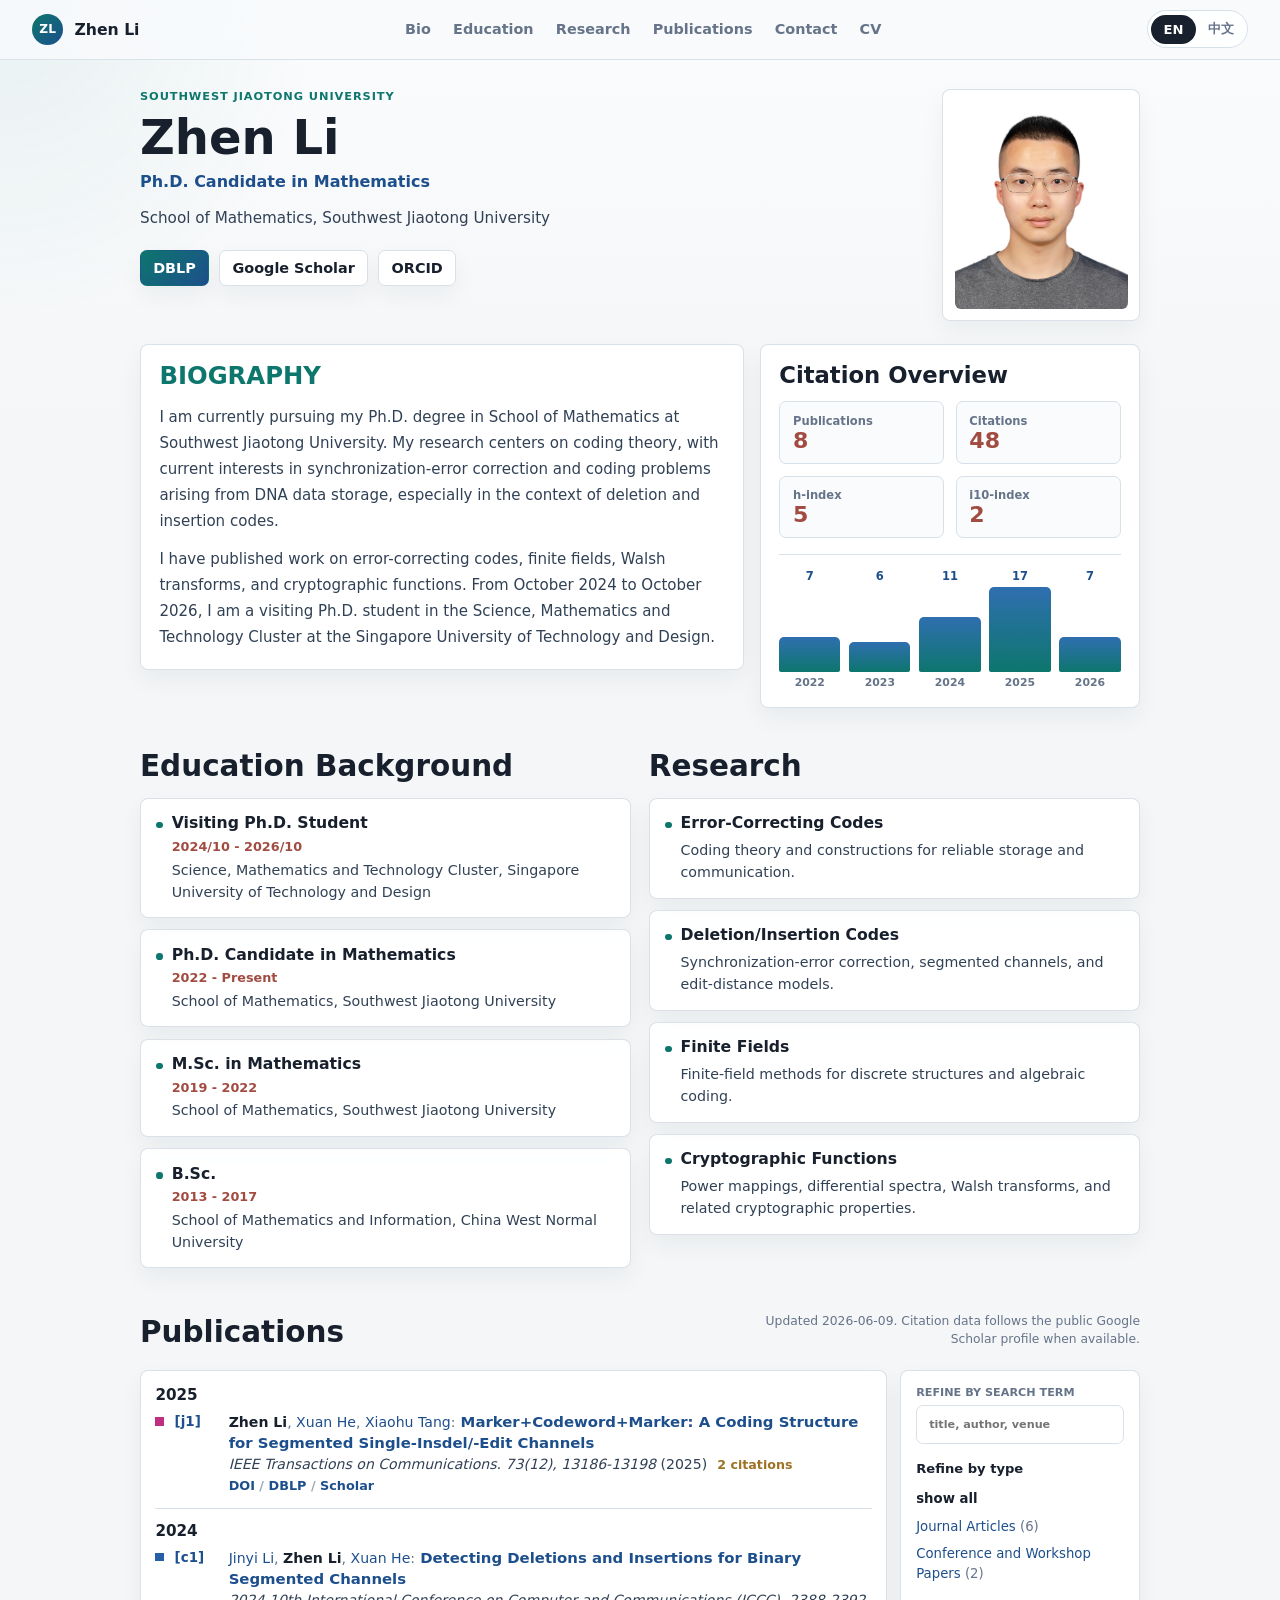
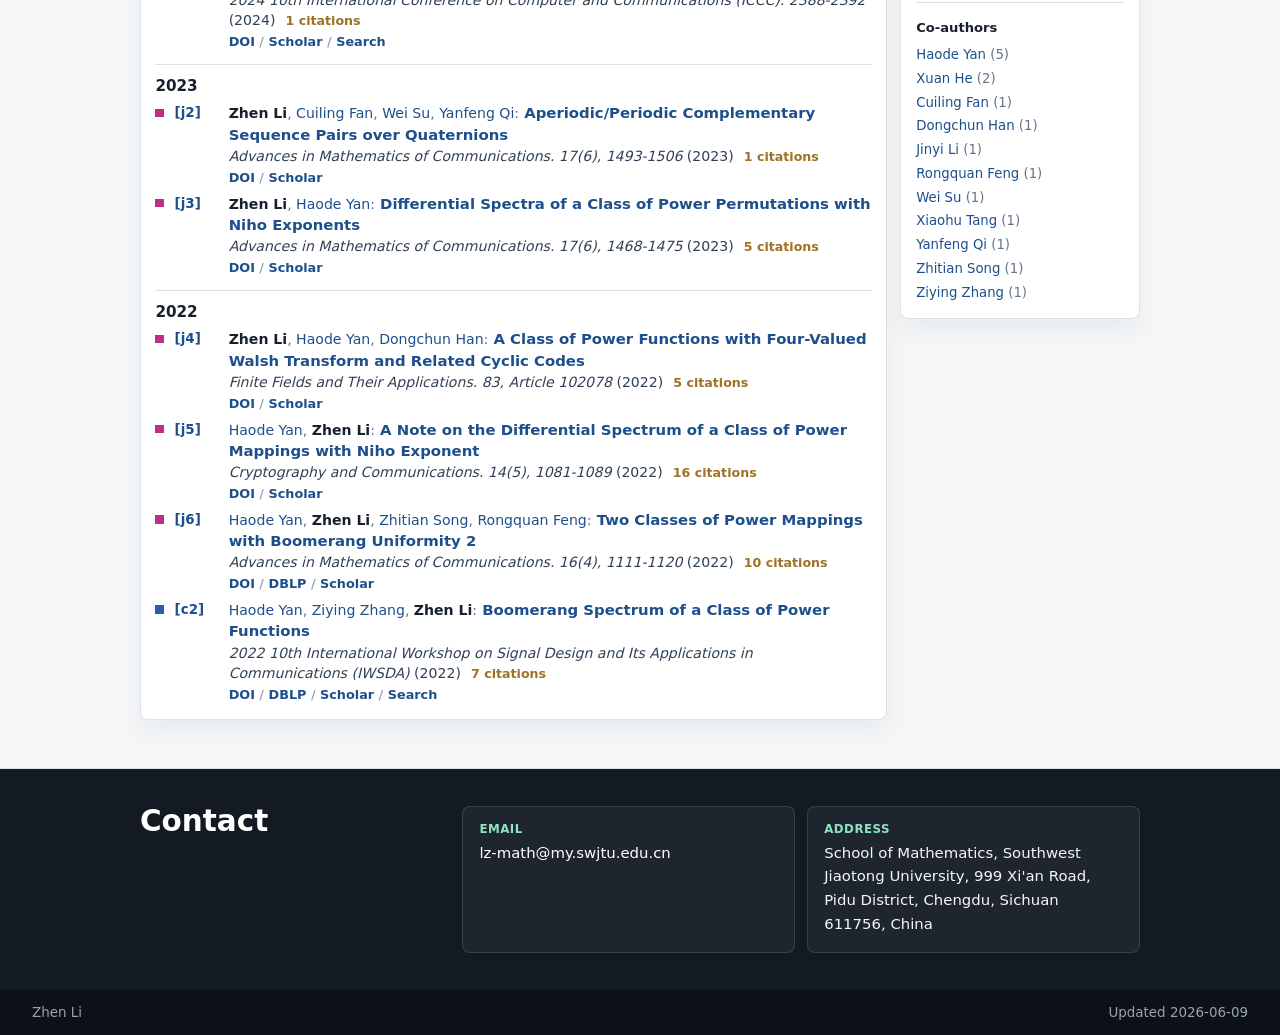
==== commit 4f72eb41: "Add files via upload" ====
--- a/index.html
+++ b/index.html
@@ -46,17 +46,12 @@
 
       <section class="section-shell bio-citation-shell" id="bio" aria-labelledby="bio-heading">
         <div class="bio-panel">
-          <p class="section-kicker" data-i18n="bioKicker">Biography</p>
-          <h2 id="bio-heading" data-i18n="bioHeading">Bio</h2>
+          <p class="section-kicker solo-heading" id="bio-heading" data-i18n="bioKicker">Biography</p>
           <div class="bio-copy" id="bio-copy"></div>
         </div>
         <aside class="citation-panel" aria-label="Citation overview">
           <div class="citation-head compact">
-            <div>
-              <p class="section-kicker" data-i18n="metricsKicker">Impact</p>
-              <h2 data-i18n="metricsHeading">Citation Overview</h2>
-            </div>
-            <a class="scholar-link" id="scholar-profile-link" href="https://scholar.google.com/citations?user=4eH9QNMAAAAJ&hl=zh-CN&oi=ao" target="_blank" rel="noreferrer">Google Scholar</a>
+            <h2 id="metrics-heading" data-i18n="metricsHeading">Citation Overview</h2>
           </div>
           <div class="metric-grid">
             <div>
@@ -83,7 +78,6 @@
       <section class="section-shell dual-section-shell" aria-label="Education and research">
         <div class="dual-column section-stack" id="education" aria-labelledby="education-heading">
           <div class="section-header">
-            <p class="section-kicker" data-i18n="educationKicker">Background</p>
             <h2 id="education-heading"></h2>
           </div>
           <ul class="detail-list" id="education-list"></ul>
@@ -91,7 +85,6 @@
 
         <div class="dual-column section-stack" id="research" aria-labelledby="research-heading">
           <div class="section-header">
-            <p class="section-kicker" data-i18n="researchKicker">Research</p>
             <h2 id="research-heading"></h2>
           </div>
           <ul class="detail-list" id="research-area-list"></ul>
@@ -101,7 +94,6 @@
       <section class="section-shell section-stack publications-section" id="publications" aria-labelledby="publications-heading">
         <div class="section-header publication-header">
           <div>
-            <p class="section-kicker" data-i18n="publicationsKicker">Publications</p>
             <h2 id="publications-heading"></h2>
           </div>
           <div class="updated-note" id="updated-note"></div>
@@ -124,10 +116,6 @@
               <h3 data-i18n="coauthorsHeading">Co-authors</h3>
               <div class="refine-links static-list" id="refine-coauthor"></div>
             </div>
-            <div class="refine-block">
-              <h3 data-i18n="refineVenue">Refine by venue</h3>
-              <div class="refine-links" id="refine-venue"></div>
-            </div>
           </aside>
         </div>
       </section>
@@ -135,7 +123,6 @@
       <section class="contact-section" id="contact" aria-labelledby="contact-heading">
         <div class="section-shell contact-inner">
           <div>
-            <p class="section-kicker" data-i18n="contactKicker">Contact</p>
             <h2 id="contact-heading"></h2>
           </div>
           <div class="contact-links" id="contact-links"></div>
--- a/assets/css/styles.css
+++ b/assets/css/styles.css
@@ -344,30 +344,23 @@
   line-height: 1.72;
 }
 
+.solo-heading {
+  margin-bottom: 0.85rem;
+  font-size: 1.52rem;
+  line-height: 1.1;
+  letter-spacing: 0;
+}
+
 .citation-head {
   display: flex;
   align-items: start;
-  justify-content: space-between;
+  justify-content: flex-start;
   gap: 0.8rem;
   margin-bottom: 0.9rem;
 }
 
 .citation-head.compact h2 {
-  font-size: 1.25rem;
-}
-
-.scholar-link {
-  display: inline-flex;
-  align-items: center;
-  min-height: 1.9rem;
-  padding: 0.35rem 0.62rem;
-  border: 1px solid rgba(29, 79, 140, 0.18);
-  border-radius: 999px;
-  color: var(--blue);
-  background: rgba(29, 79, 140, 0.06);
-  font-size: 0.78rem;
-  font-weight: 760;
-  white-space: nowrap;
+  font-size: 1.42rem;
 }
 
 .metric-grid {
@@ -457,8 +450,8 @@
 
 .section-header {
   display: grid;
-  gap: 0.35rem;
-  margin-bottom: 1.1rem;
+  gap: 0.2rem;
+  margin-bottom: 0.95rem;
 }
 
 .publication-header {
@@ -472,7 +465,7 @@
 .updated-note {
   max-width: 25rem;
   color: var(--muted);
-  font-size: 0.8rem;
+  font-size: 0.77rem;
   line-height: 1.5;
   text-align: right;
 }
@@ -536,13 +529,13 @@
 
 .publication-layout {
   display: grid;
-  grid-template-columns: minmax(0, 1fr) 16.5rem;
-  gap: 1rem;
+  grid-template-columns: minmax(0, 1fr) 15rem;
+  gap: 0.8rem;
   align-items: start;
 }
 
 .publication-main {
-  padding: 1rem 1rem 1.15rem;
+  padding: 0.85rem 0.9rem 0.95rem;
 }
 
 .publication-refine {
@@ -553,7 +546,7 @@
 
 .publication-list {
   display: grid;
-  gap: 1.2rem;
+  gap: 0.8rem;
 }
 
 .dblp-search {
@@ -591,7 +584,7 @@
 .refine-block h3 {
   margin-bottom: 0.55rem;
   color: var(--ink);
-  font-size: 0.84rem;
+  font-size: 0.82rem;
   font-weight: 760;
 }
 
@@ -630,33 +623,33 @@
 }
 
 .dblp-year-group + .dblp-year-group {
-  padding-top: 0.9rem;
+  padding-top: 0.7rem;
   border-top: 1px solid var(--line);
 }
 
 .dblp-year-group h3 {
-  margin-bottom: 0.65rem;
-  color: var(--ink);
-  font-size: 1rem;
+  margin-bottom: 0.42rem;
+  color: var(--ink);
+  font-size: 0.95rem;
   font-weight: 780;
 }
 
 .dblp-year-list {
   display: grid;
-  gap: 0.7rem;
+  gap: 0.42rem;
 }
 
 .dblp-row {
   display: grid;
-  grid-template-columns: 0.7rem 3.1rem minmax(0, 1fr);
-  gap: 0.75rem;
+  grid-template-columns: 0.62rem 2.8rem minmax(0, 1fr);
+  gap: 0.58rem;
   align-items: start;
 }
 
 .dblp-marker {
-  width: 0.62rem;
-  height: 0.62rem;
-  margin-top: 0.42rem;
+  width: 0.54rem;
+  height: 0.54rem;
+  margin-top: 0.32rem;
   background: var(--preprint);
 }
 
@@ -675,20 +668,24 @@
 
 .dblp-label {
   color: var(--blue);
-  font-size: 0.9rem;
+  font-size: 0.84rem;
   font-weight: 700;
   line-height: 1.45;
 }
 
 .dblp-entry {
   min-width: 0;
+}
+
+.dblp-titleline {
+  display: inline;
 }
 
 .dblp-authors,
 .dblp-venue,
 .dblp-links {
-  font-size: 0.94rem;
-  line-height: 1.5;
+  font-size: 0.88rem;
+  line-height: 1.42;
 }
 
 .dblp-authors {
@@ -701,15 +698,16 @@
 }
 
 .dblp-title {
+  display: inline;
+  margin-top: 0;
+  color: var(--ink);
+  font-size: 0.93rem;
+  line-height: 1.42;
+  font-weight: 760;
+}
+
+.dblp-venue {
   margin-top: 0.08rem;
-  color: var(--ink);
-  font-size: 1rem;
-  line-height: 1.45;
-  font-weight: 760;
-}
-
-.dblp-venue {
-  margin-top: 0.12rem;
   color: var(--ink-soft);
 }
 
@@ -724,9 +722,9 @@
 }
 
 .dblp-links {
-  margin-top: 0.18rem;
+  margin-top: 0.12rem;
   color: var(--blue);
-  font-size: 0.83rem;
+  font-size: 0.8rem;
   font-weight: 700;
 }
 
@@ -752,7 +750,7 @@
 
 .contact-inner {
   display: grid;
-  grid-template-columns: 0.72fr 1fr;
+  grid-template-columns: 0.6fr 1.4fr;
   gap: 2rem;
   padding: 2.3rem 0;
 }
@@ -769,7 +767,8 @@
 }
 
 .contact-card {
-  padding: 0.9rem 1rem;
+  min-height: 100%;
+  padding: 0.95rem 1rem;
   border: 1px solid rgba(255, 255, 255, 0.12);
   border-radius: var(--radius);
   background: rgba(255, 255, 255, 0.05);
@@ -792,6 +791,10 @@
 
 .contact-value a {
   color: #fff;
+}
+
+.contact-links {
+  grid-template-columns: repeat(2, minmax(0, 1fr));
 }
 
 .site-footer {
@@ -968,6 +971,10 @@
     max-width: none;
     text-align: left;
   }
+
+  .contact-links {
+    grid-template-columns: 1fr;
+  }
 }
 
 @media (max-width: 860px) {
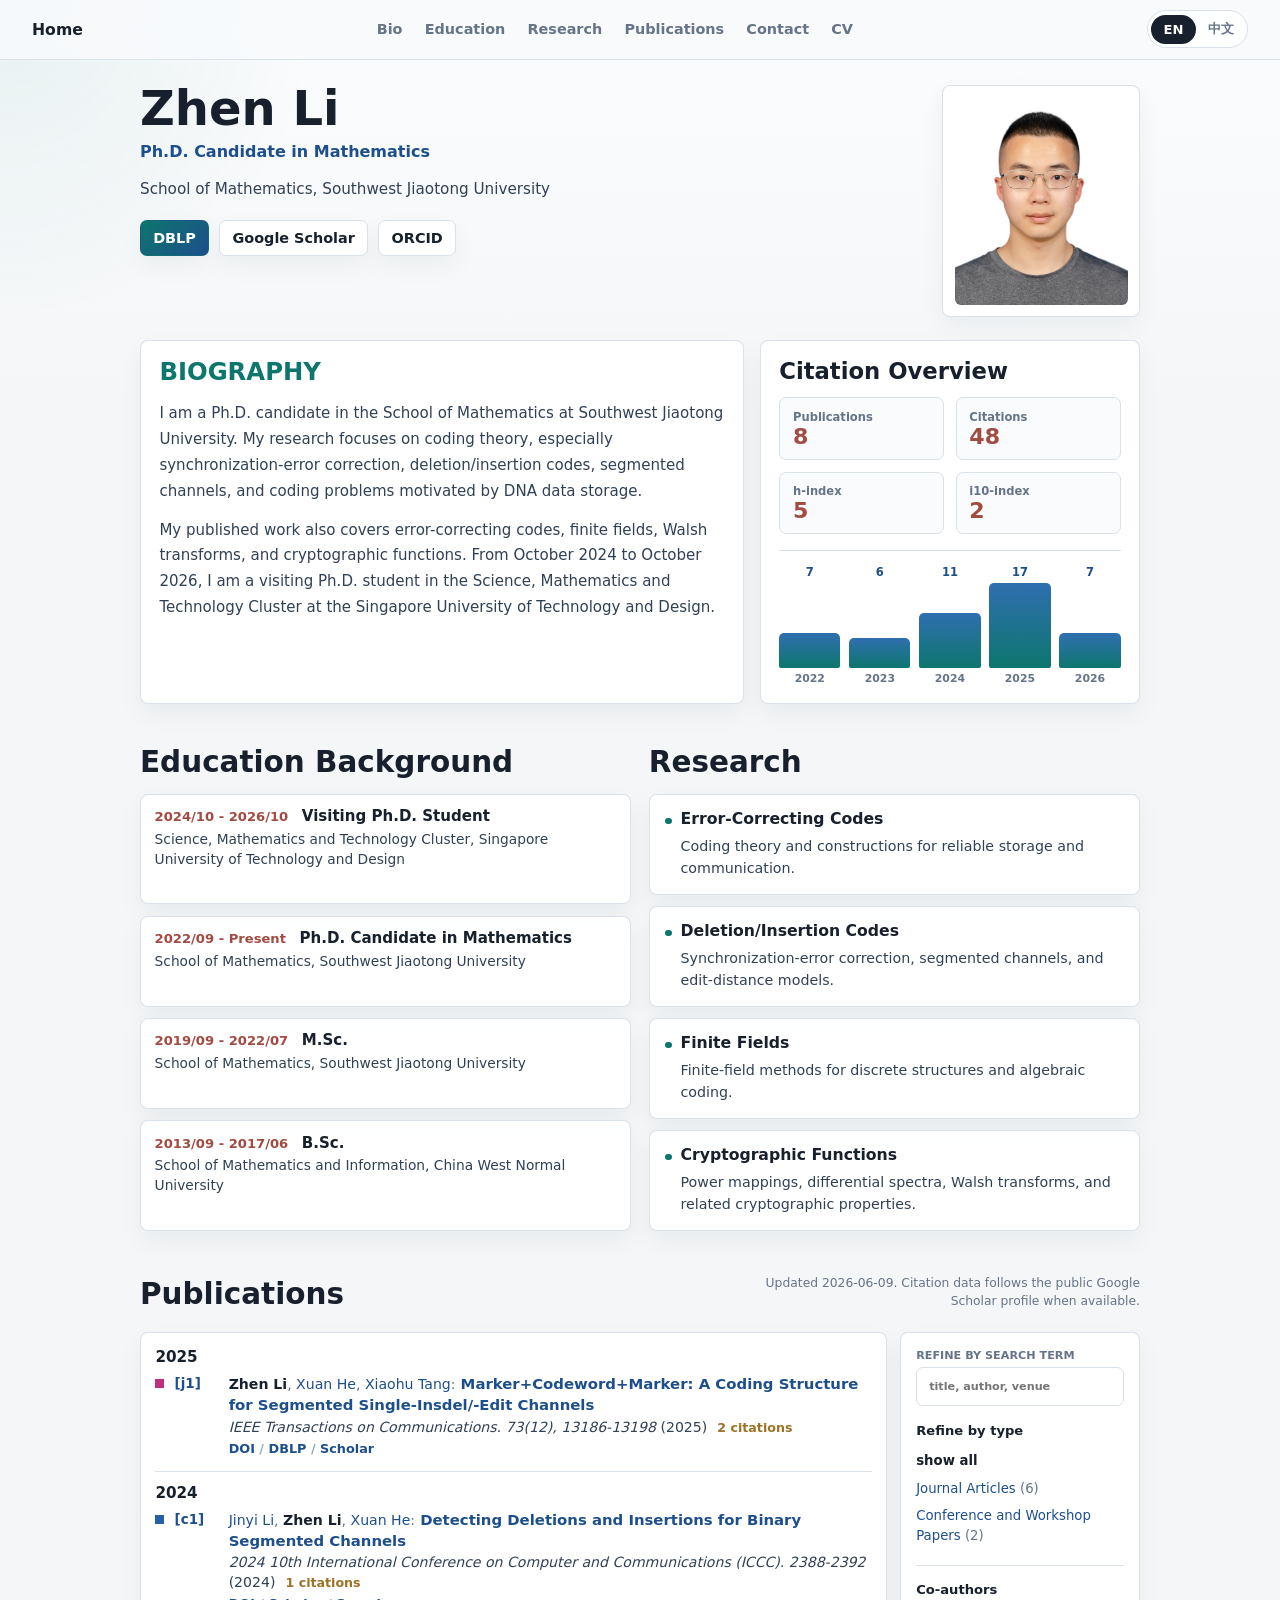
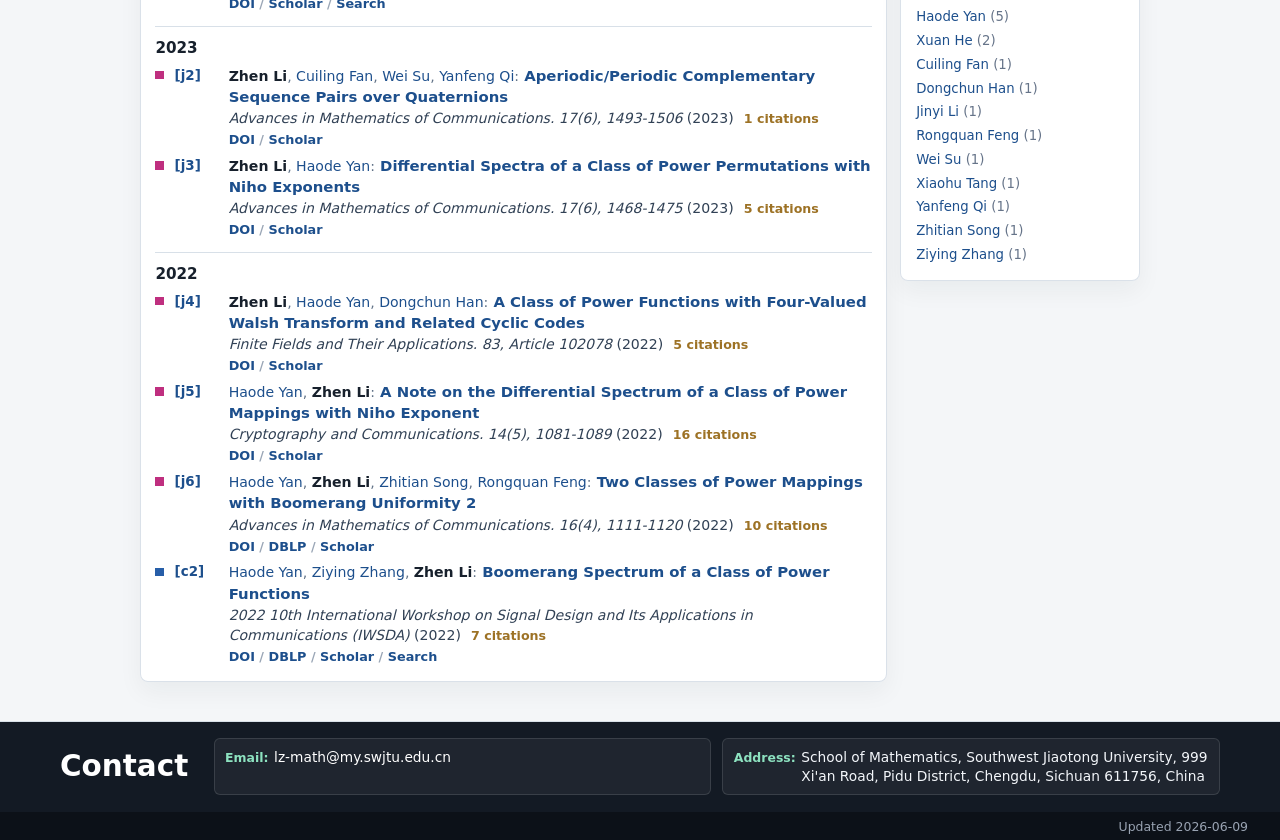
==== commit 5f620f78: "Add files via upload" ====
--- a/index.html
+++ b/index.html
@@ -9,9 +9,8 @@
   </head>
   <body>
     <header class="site-header">
-      <a class="brand" href="#top" aria-label="Zhen Li homepage">
-        <span class="brand-mark">ZL</span>
-        <span id="brand-name">Zhen Li</span>
+      <a class="brand" href="#top" aria-label="Homepage">
+        <span id="brand-name">Home</span>
       </a>
       <nav class="nav-links" aria-label="Primary navigation">
         <a href="#bio" data-i18n="navBio">Bio</a>
@@ -30,7 +29,6 @@
     <main id="top">
       <section class="hero section-shell" aria-labelledby="profile-name">
         <div class="hero-copy">
-          <p class="eyebrow" id="profile-affiliation">School of Mathematics</p>
           <h1 id="profile-name">Zhen Li</h1>
           <p class="hero-title" id="profile-title">Ph.D. Candidate in Mathematics</p>
           <p class="hero-summary" id="profile-summary"></p>
@@ -131,7 +129,6 @@
     </main>
 
     <footer class="site-footer">
-      <span id="footer-name">Zhen Li</span>
       <span id="footer-year"></span>
     </footer>
 
--- a/assets/css/styles.css
+++ b/assets/css/styles.css
@@ -80,10 +80,11 @@
 .brand {
   display: inline-flex;
   align-items: center;
-  gap: 0.7rem;
+  gap: 0;
   min-width: 0;
   font-size: 0.98rem;
   font-weight: 800;
+  color: var(--ink);
 }
 
 .brand-mark {
@@ -149,7 +150,7 @@
   grid-template-columns: minmax(0, 1fr) 12.35rem;
   gap: clamp(1.5rem, 4vw, 2.6rem);
   align-items: start;
-  padding: 1.8rem 0 1.45rem;
+  padding: 1.55rem 0 1.45rem;
 }
 
 .eyebrow,
@@ -323,11 +324,12 @@
   display: grid;
   grid-template-columns: minmax(0, 1.35fr) minmax(16rem, 0.85fr);
   gap: 1rem;
-  align-items: start;
+  align-items: stretch;
 }
 
 .bio-panel,
 .citation-panel {
+  height: 100%;
   padding: 1.1rem 1.15rem;
 }
 
@@ -441,11 +443,13 @@
   display: grid;
   grid-template-columns: repeat(2, minmax(0, 1fr));
   gap: 1.1rem;
-  align-items: start;
+  align-items: stretch;
 }
 
 .dual-column {
   min-width: 0;
+  display: flex;
+  flex-direction: column;
 }
 
 .section-header {
@@ -476,6 +480,7 @@
   margin: 0;
   padding: 0;
   list-style: none;
+  flex: 1;
 }
 
 .detail-item {
@@ -521,6 +526,38 @@
   color: var(--ink-soft);
   font-size: 0.89rem;
   line-height: 1.55;
+}
+
+.education-item {
+  padding: 0.72rem 0.85rem 0.76rem;
+}
+
+.education-line {
+  display: grid;
+  grid-template-columns: minmax(7.5rem, auto) minmax(0, 1fr);
+  gap: 0.85rem;
+  align-items: baseline;
+}
+
+.education-years {
+  color: var(--brick);
+  font-size: 0.82rem;
+  font-weight: 780;
+  white-space: nowrap;
+}
+
+.education-degree {
+  color: var(--ink);
+  font-size: 0.94rem;
+  font-weight: 760;
+  line-height: 1.35;
+}
+
+.education-school {
+  margin-top: 0.22rem;
+  padding-left: 0;
+  font-size: 0.86rem;
+  line-height: 1.42;
 }
 
 .publications-section {
@@ -742,7 +779,7 @@
 }
 
 .contact-section {
-  margin-top: 3rem;
+  margin-top: 2.4rem;
   border-top: 1px solid var(--line);
   background: #131a24;
   color: #fff;
@@ -750,9 +787,11 @@
 
 .contact-inner {
   display: grid;
-  grid-template-columns: 0.6fr 1.4fr;
-  gap: 2rem;
-  padding: 2.3rem 0;
+  grid-template-columns: 8.5rem minmax(0, 1fr);
+  gap: 1.1rem;
+  align-items: center;
+  width: min(1160px, calc(100% - 2rem));
+  padding: 1.05rem 0;
 }
 
 .contact-section .section-kicker {
@@ -767,26 +806,34 @@
 }
 
 .contact-card {
-  min-height: 100%;
-  padding: 0.95rem 1rem;
+  min-height: 0;
+  display: flex;
+  gap: 0.35rem;
+  align-items: baseline;
+  padding: 0.55rem 0.65rem;
   border: 1px solid rgba(255, 255, 255, 0.12);
-  border-radius: var(--radius);
+  border-radius: 6px;
   background: rgba(255, 255, 255, 0.05);
 }
 
 .contact-label {
-  margin-bottom: 0.35rem;
+  margin: 0;
   color: #8de2c0;
-  font-size: 0.74rem;
+  font-size: 0.78rem;
   font-weight: 780;
-  letter-spacing: 0.04em;
-  text-transform: uppercase;
+  letter-spacing: 0;
+  text-transform: none;
+  white-space: nowrap;
+}
+
+.contact-label::after {
+  content: ":";
 }
 
 .contact-value {
   color: #f3f6fa;
-  font-size: 0.93rem;
-  line-height: 1.6;
+  font-size: 0.86rem;
+  line-height: 1.35;
 }
 
 .contact-value a {
@@ -795,16 +842,17 @@
 
 .contact-links {
   grid-template-columns: repeat(2, minmax(0, 1fr));
+  gap: 0.7rem;
 }
 
 .site-footer {
   display: flex;
-  justify-content: space-between;
+  justify-content: flex-end;
   gap: 1rem;
-  padding: 0.95rem clamp(1rem, 4vw, 2rem);
+  padding: 0.42rem clamp(1rem, 4vw, 2rem);
   color: #99a3b2;
   background: #0c1118;
-  font-size: 0.84rem;
+  font-size: 0.78rem;
 }
 
 .cv-page {
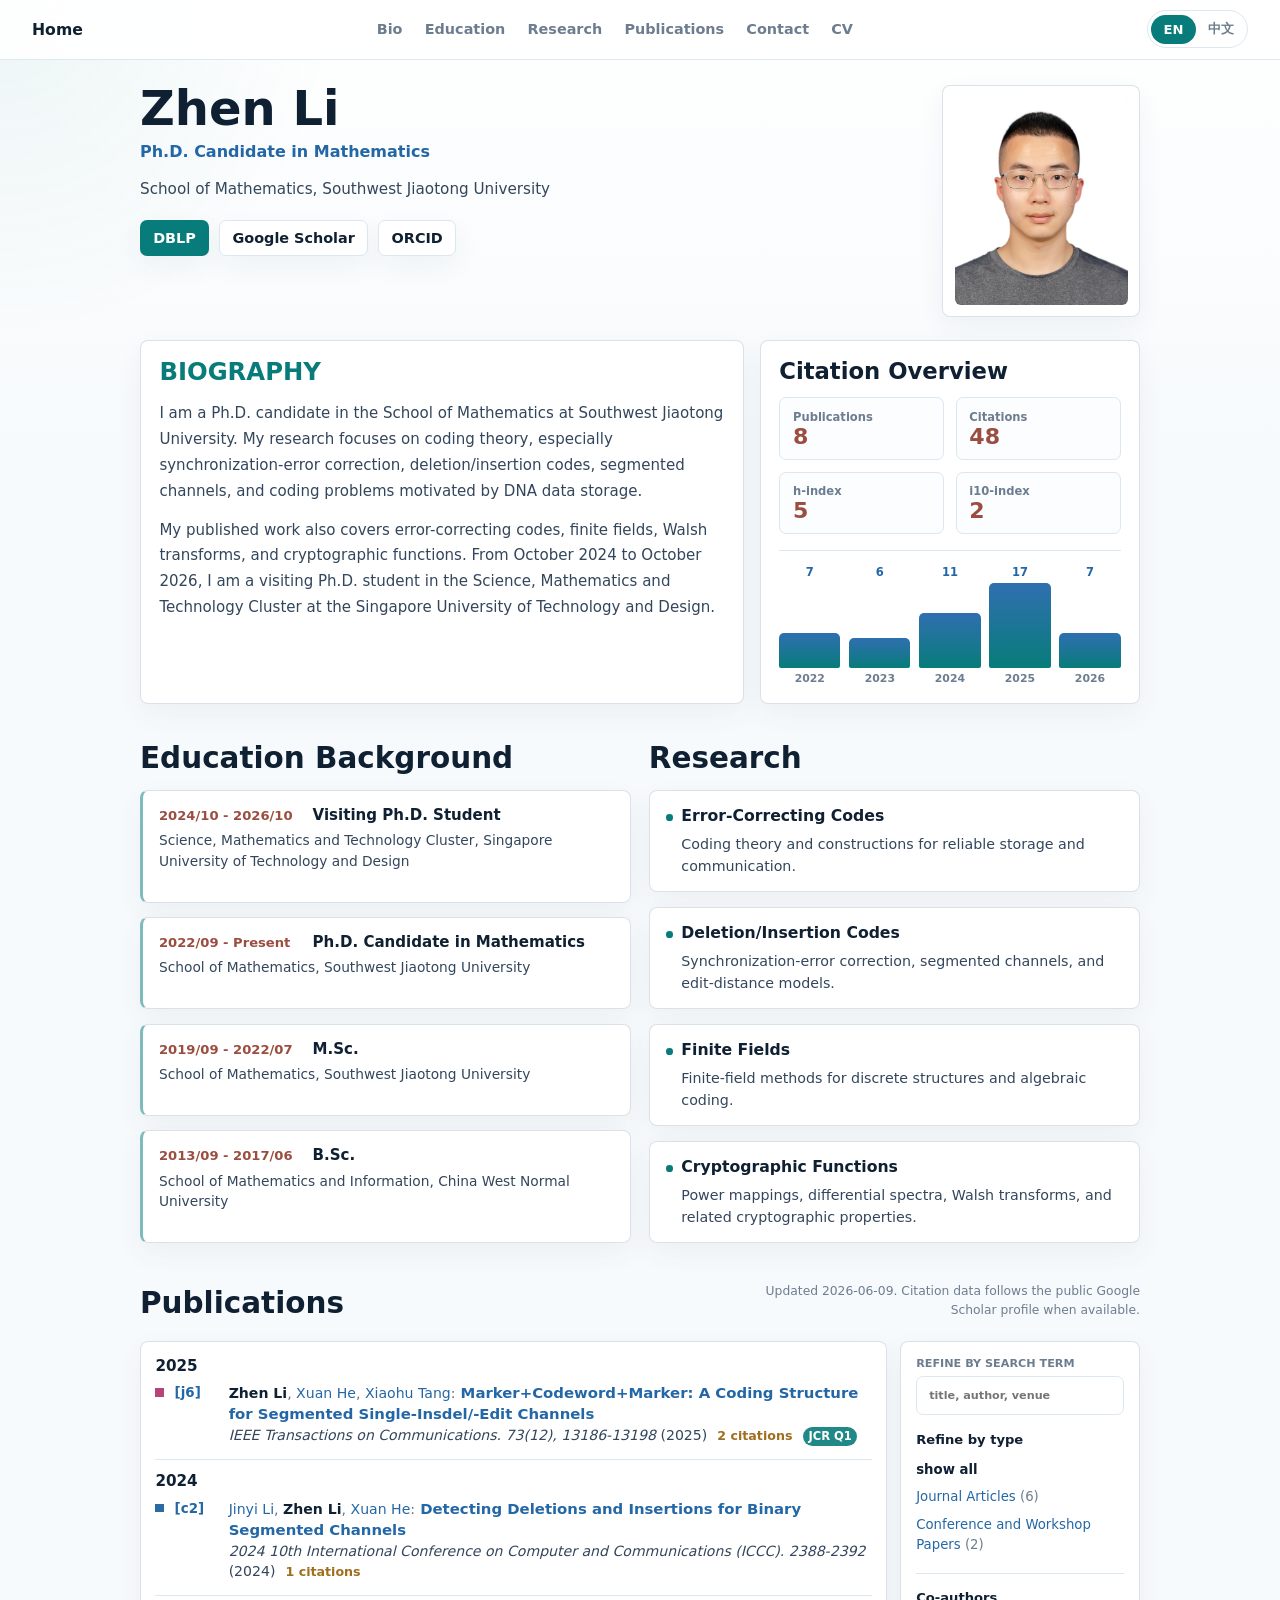
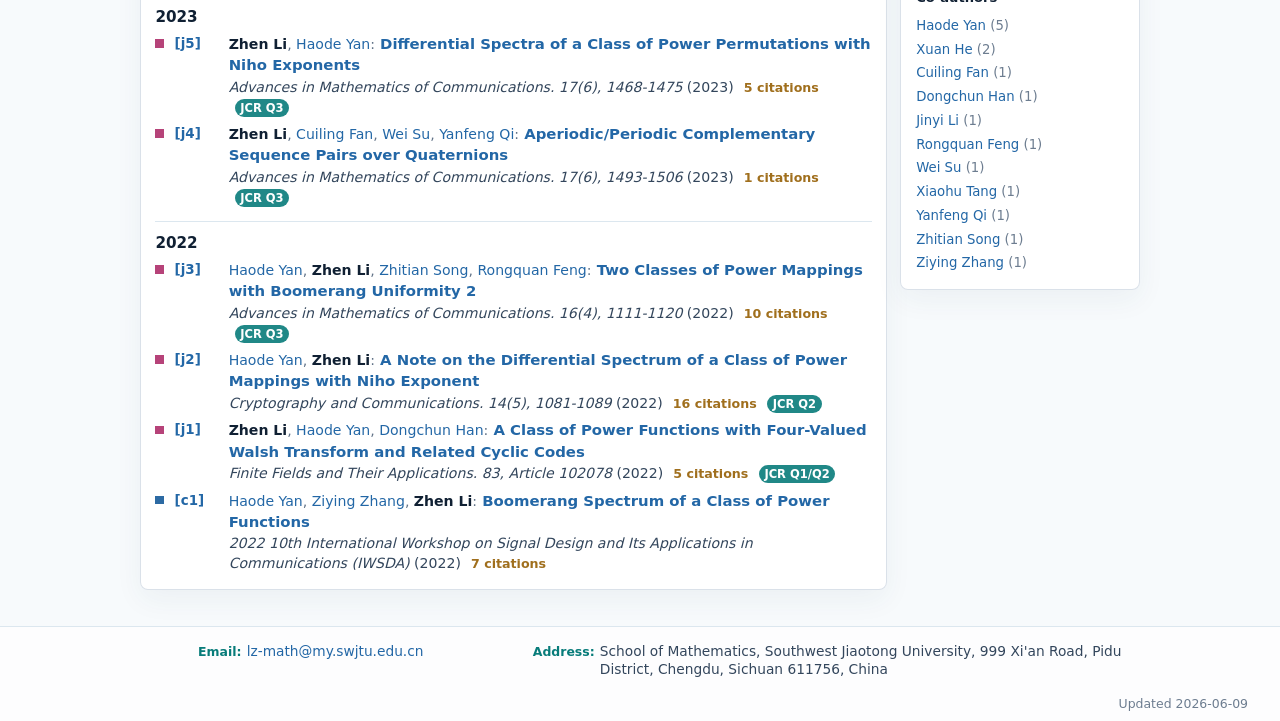
==== commit 891b3b2c: "Add files via upload" ====
--- a/index.html
+++ b/index.html
@@ -120,7 +120,7 @@
 
       <section class="contact-section" id="contact" aria-labelledby="contact-heading">
         <div class="section-shell contact-inner">
-          <div>
+          <div class="contact-heading-wrap">
             <h2 id="contact-heading"></h2>
           </div>
           <div class="contact-links" id="contact-links"></div>
--- a/assets/css/styles.css
+++ b/assets/css/styles.css
@@ -1,22 +1,22 @@
 :root {
-  --bg: #f4f6f8;
+  --bg: #f7fafc;
   --surface: #ffffff;
-  --surface-soft: #fafbfd;
-  --surface-muted: #eef2f5;
-  --ink: #17202c;
-  --ink-soft: #314155;
-  --muted: #667489;
-  --line: #d8e0e8;
-  --line-strong: #c6d0db;
-  --teal: #0d766d;
-  --blue: #1d4f8c;
-  --brick: #a14b41;
-  --gold: #9d7225;
-  --journal: #bf2f7f;
-  --conference: #275ea8;
-  --preprint: #6a7280;
-  --shadow: 0 16px 36px rgba(23, 32, 44, 0.08);
-  --shadow-soft: 0 10px 24px rgba(23, 32, 44, 0.05);
+  --surface-soft: #fbfdff;
+  --surface-muted: #eef6f8;
+  --ink: #102033;
+  --ink-soft: #33465c;
+  --muted: #6d7d90;
+  --line: #dce7ef;
+  --line-strong: #cbd9e4;
+  --teal: #087c7a;
+  --blue: #2367a6;
+  --brick: #9b4d3f;
+  --gold: #a06f1d;
+  --journal: #b64379;
+  --conference: #2c6aa3;
+  --preprint: #75808b;
+  --shadow: 0 18px 42px rgba(38, 64, 88, 0.08);
+  --shadow-soft: 0 10px 28px rgba(38, 64, 88, 0.055);
   --radius: 8px;
   font-family: Inter, ui-sans-serif, system-ui, -apple-system, BlinkMacSystemFont, "Segoe UI", sans-serif;
   color: var(--ink);
@@ -36,8 +36,8 @@
   min-width: 320px;
   color: var(--ink);
   background:
-    radial-gradient(circle at top left, rgba(13, 118, 109, 0.08), transparent 20rem),
-    linear-gradient(180deg, #fbfcfd 0, #f4f6f8 26rem);
+    radial-gradient(circle at top left, rgba(8, 124, 122, 0.07), transparent 21rem),
+    linear-gradient(180deg, #ffffff 0, #f7fafc 27rem);
 }
 
 a {
@@ -72,8 +72,8 @@
   justify-content: space-between;
   gap: 1rem;
   padding: 0.65rem clamp(1rem, 4vw, 2rem);
-  border-bottom: 1px solid rgba(216, 224, 232, 0.92);
-  background: rgba(248, 250, 252, 0.9);
+  border-bottom: 1px solid rgba(220, 231, 239, 0.92);
+  background: rgba(255, 255, 255, 0.88);
   backdrop-filter: blur(18px);
 }
 
@@ -142,7 +142,7 @@
 
 .language-toggle button.is-active {
   color: #fff;
-  background: var(--ink);
+  background: var(--teal);
 }
 
 .hero {
@@ -228,7 +228,7 @@
 .button-link.primary {
   border-color: transparent;
   color: #fff;
-  background: linear-gradient(135deg, var(--teal), var(--blue));
+  background: var(--teal);
 }
 
 .button-link:hover {
@@ -436,7 +436,7 @@
 }
 
 .section-stack {
-  padding: 2.7rem 0 0;
+  padding: 2.45rem 0 0;
 }
 
 .dual-section-shell {
@@ -476,7 +476,7 @@
 
 .detail-list {
   display: grid;
-  gap: 0.7rem;
+  gap: 0.9rem;
   margin: 0;
   padding: 0;
   list-style: none;
@@ -484,7 +484,7 @@
 }
 
 .detail-item {
-  padding: 0.85rem 0.95rem 0.9rem;
+  padding: 0.9rem 1rem;
   border: 1px solid rgba(216, 224, 232, 0.94);
   border-radius: var(--radius);
   background: rgba(255, 255, 255, 0.92);
@@ -521,7 +521,7 @@
 }
 
 .detail-item-copy {
-  margin-top: 0.3rem;
+  margin-top: 0.36rem;
   padding-left: 0.97rem;
   color: var(--ink-soft);
   font-size: 0.89rem;
@@ -529,13 +529,14 @@
 }
 
 .education-item {
-  padding: 0.72rem 0.85rem 0.76rem;
+  padding: 0.88rem 1rem;
+  border-left: 3px solid rgba(8, 124, 122, 0.52);
 }
 
 .education-line {
   display: grid;
-  grid-template-columns: minmax(7.5rem, auto) minmax(0, 1fr);
-  gap: 0.85rem;
+  grid-template-columns: minmax(8.6rem, auto) minmax(0, 1fr);
+  gap: 1rem;
   align-items: baseline;
 }
 
@@ -554,10 +555,10 @@
 }
 
 .education-school {
-  margin-top: 0.22rem;
+  margin-top: 0.3rem;
   padding-left: 0;
   font-size: 0.86rem;
-  line-height: 1.42;
+  line-height: 1.5;
 }
 
 .publications-section {
@@ -758,6 +759,20 @@
   white-space: nowrap;
 }
 
+.jcr-badge {
+  display: inline-flex;
+  align-items: center;
+  margin-left: 0.38rem;
+  padding: 0.06rem 0.34rem;
+  border-radius: 999px;
+  color: #fff;
+  background: rgba(8, 124, 122, 0.9);
+  font-size: 0.72rem;
+  font-style: normal;
+  font-weight: 760;
+  white-space: nowrap;
+}
+
 .dblp-links {
   margin-top: 0.12rem;
   color: var(--blue);
@@ -779,19 +794,24 @@
 }
 
 .contact-section {
-  margin-top: 2.4rem;
+  margin-top: 2.25rem;
   border-top: 1px solid var(--line);
-  background: #131a24;
-  color: #fff;
+  background: rgba(255, 255, 255, 0.72);
+  color: var(--ink);
 }
 
 .contact-inner {
   display: grid;
-  grid-template-columns: 8.5rem minmax(0, 1fr);
-  gap: 1.1rem;
+  grid-template-columns: 1fr;
+  gap: 0;
   align-items: center;
-  width: min(1160px, calc(100% - 2rem));
-  padding: 1.05rem 0;
+  justify-items: center;
+  width: min(1000px, calc(100% - 2rem));
+  padding: 0.9rem 0 0.72rem;
+}
+
+.contact-heading-wrap {
+  display: none;
 }
 
 .contact-section .section-kicker {
@@ -808,17 +828,18 @@
 .contact-card {
   min-height: 0;
   display: flex;
-  gap: 0.35rem;
+  gap: 0.32rem;
   align-items: baseline;
-  padding: 0.55rem 0.65rem;
-  border: 1px solid rgba(255, 255, 255, 0.12);
-  border-radius: 6px;
-  background: rgba(255, 255, 255, 0.05);
+  justify-content: center;
+  padding: 0;
+  border: 0;
+  border-radius: 0;
+  background: transparent;
 }
 
 .contact-label {
   margin: 0;
-  color: #8de2c0;
+  color: var(--teal);
   font-size: 0.78rem;
   font-weight: 780;
   letter-spacing: 0;
@@ -831,32 +852,35 @@
 }
 
 .contact-value {
-  color: #f3f6fa;
+  color: var(--ink-soft);
   font-size: 0.86rem;
   line-height: 1.35;
 }
 
 .contact-value a {
-  color: #fff;
+  color: var(--blue);
 }
 
 .contact-links {
-  grid-template-columns: repeat(2, minmax(0, 1fr));
-  gap: 0.7rem;
+  width: 100%;
+  display: grid;
+  grid-template-columns: 0.72fr 1.28fr;
+  gap: clamp(1.2rem, 5vw, 3.2rem);
+  align-items: baseline;
 }
 
 .site-footer {
   display: flex;
   justify-content: flex-end;
   gap: 1rem;
-  padding: 0.42rem clamp(1rem, 4vw, 2rem);
-  color: #99a3b2;
-  background: #0c1118;
+  padding: 0.35rem clamp(1rem, 4vw, 2rem) 0.65rem;
+  color: var(--muted);
+  background: rgba(255, 255, 255, 0.72);
   font-size: 0.78rem;
 }
 
 .cv-page {
-  background: #eef2f6;
+  background: #f5f9fb;
 }
 
 .cv-sheet {
@@ -873,7 +897,7 @@
   justify-content: space-between;
   gap: 1rem;
   padding-bottom: 1rem;
-  border-bottom: 2px solid var(--ink);
+  border-bottom: 2px solid #d7e4ec;
 }
 
 .cv-header h1 {
@@ -932,13 +956,14 @@
 
 .cv-row {
   display: grid;
-  grid-template-columns: 8rem minmax(0, 1fr);
+  grid-template-columns: minmax(9.4rem, max-content) minmax(0, 1fr);
   gap: 1rem;
 }
 
 .cv-date {
   color: var(--brick);
   font-weight: 780;
+  white-space: nowrap;
 }
 
 .cv-areas {
